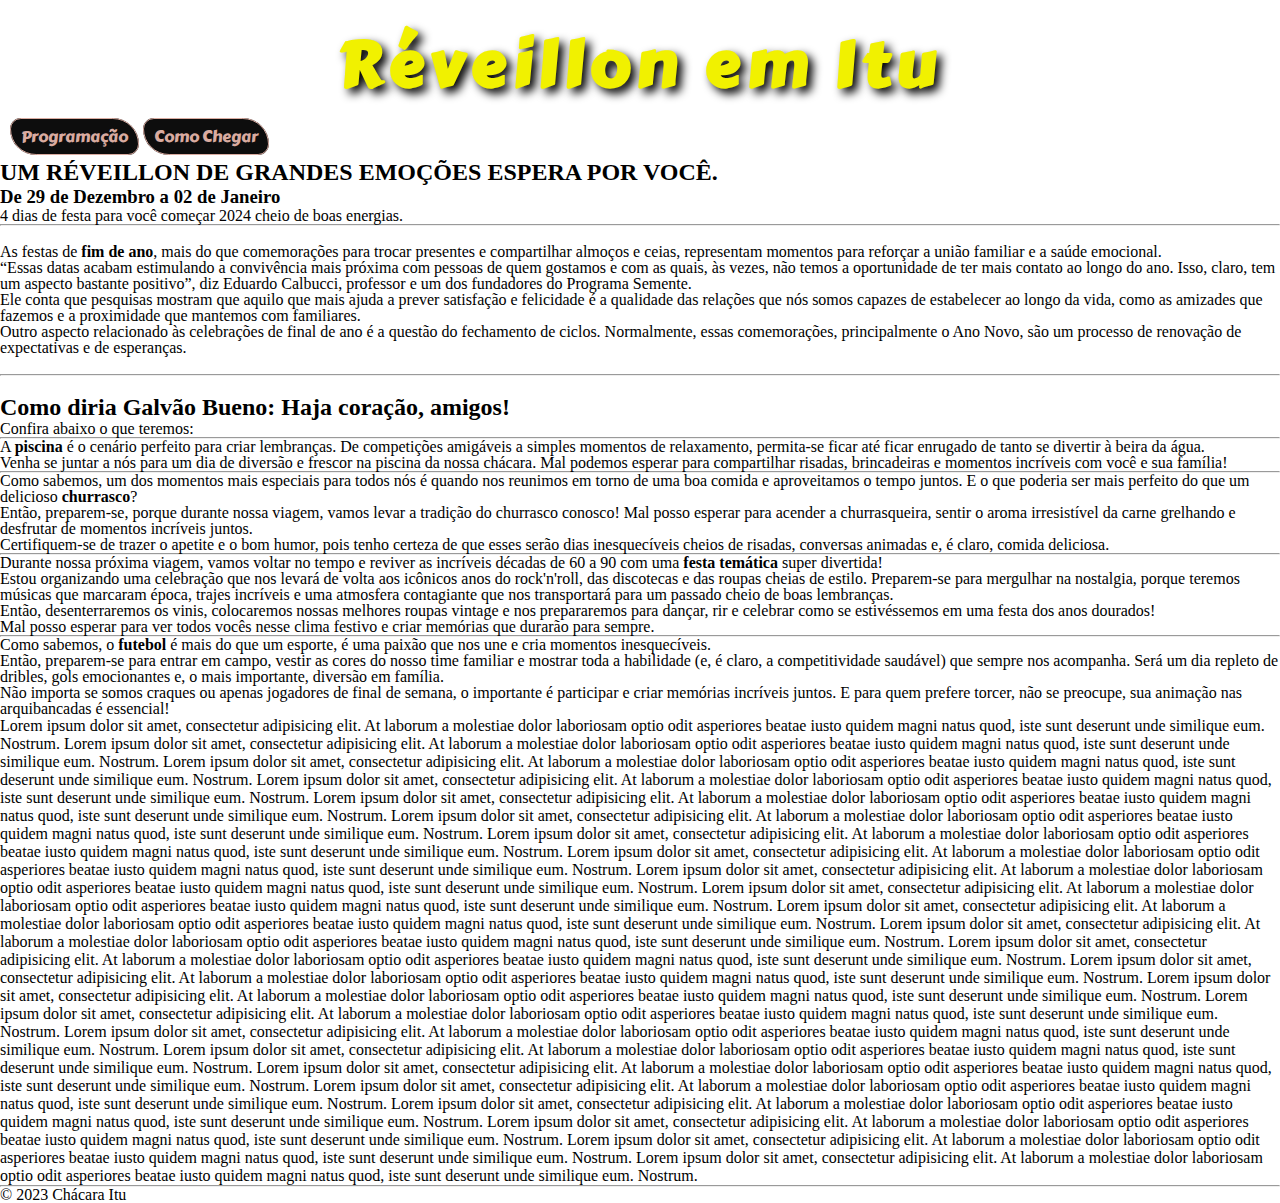
==== index.html @ 122aefb9 "Initial commit" ====
<!DOCTYPE html>
<html lang="pt-br">
<head>
    <meta charset="UTF-8">
    <meta name="viewport" content="width=device-width, initial-scale=1.0">
    <title>Chácara 2023</title>
    <link rel="shortcut icon" href="imagens/favicon.ico" type="image/x-icon">
    <link rel="stylesheet" href="style.css">
</head>
<body>
    <header>
        <h1>Réveillon em Itu</h1>
        <nav>
            <a href="index.html">Programação</a>
            <a href="localizacao.html">Como Chegar</a>
        </nav>
    </header>

    <main>
        <article>
            <h2>UM RÉVEILLON DE GRANDES EMOÇÕES ESPERA POR VOCÊ.</h2>
            <h3>De 29 de Dezembro a 02 de Janeiro</h3>
            <p>4 dias de festa para você começar 2024 cheio de boas energias.</p>
        </article>
        <article>
            <hr>
            <br>
            <p>As festas de <strong>fim de ano</strong>, mais do que comemorações para trocar presentes e compartilhar almoços e ceias, representam momentos para reforçar a união familiar e a saúde emocional.</p>

            <p>“Essas datas acabam estimulando a convivência mais próxima com pessoas de quem gostamos e com as quais, às vezes, não temos a oportunidade de ter mais contato ao longo do ano. Isso, claro, tem um aspecto bastante positivo”, diz Eduardo Calbucci, professor e um dos fundadores do Programa Semente.</p>

            <p>Ele conta que pesquisas mostram que aquilo que mais ajuda a prever satisfação e felicidade é a qualidade das relações que nós somos capazes de estabelecer ao longo da vida, como as amizades que fazemos e a proximidade que mantemos com familiares.</p>

            <p>Outro aspecto relacionado às celebrações de final de ano é a questão do fechamento de ciclos. Normalmente, essas comemorações, principalmente o Ano Novo, são um processo de renovação de expectativas e de esperanças.</p>
            <br>
            <hr>
            <br>
            <h2>Como diria Galvão Bueno:  Haja coração, amigos!</h2>
            <p>Confira abaixo o que teremos:</p>
            
        </article>
        
        <hr>

        <article>
            <p>A <strong>piscina</strong> é o cenário perfeito para criar lembranças. De competições amigáveis a simples momentos de relaxamento, permita-se ficar até ficar enrugado de tanto se divertir à beira da água.</p>

            <p>Venha se juntar a nós para um dia de diversão e frescor na piscina da nossa chácara. Mal podemos esperar para compartilhar risadas, brincadeiras e momentos incríveis com você e sua família!</p>
        </article>
       
        <hr>

        <article>
            <p>Como sabemos, um dos momentos mais especiais para todos nós é quando nos reunimos em torno de uma boa comida e aproveitamos o tempo juntos. E o que poderia ser mais perfeito do que um delicioso <strong>churrasco</strong>?</p>

            <p>Então, preparem-se, porque durante nossa viagem, vamos levar a tradição do churrasco conosco! Mal posso esperar para acender a churrasqueira, sentir o aroma irresistível da carne grelhando e desfrutar de momentos incríveis juntos.</p>

            <p>Certifiquem-se de trazer o apetite e o bom humor, pois tenho certeza de que esses serão dias inesquecíveis cheios de risadas, conversas animadas e, é claro, comida deliciosa.</p>
        </article>
        
        <hr>

        <article>
            <p>Durante nossa próxima viagem, vamos voltar no tempo e reviver as incríveis décadas de 60 a 90 com uma <strong>festa temática</strong> super divertida!</p>

            <p>Estou organizando uma celebração que nos levará de volta aos icônicos anos do rock'n'roll, das discotecas e das roupas cheias de estilo. Preparem-se para mergulhar na nostalgia, porque teremos músicas que marcaram época, trajes incríveis e uma atmosfera contagiante que nos transportará para um passado cheio de boas lembranças.</p>

            <p>Então, desenterraremos os vinis, colocaremos nossas melhores roupas vintage e nos prepararemos para dançar, rir e celebrar como se estivéssemos em uma festa dos anos dourados!</p>

            <p>Mal posso esperar para ver todos vocês nesse clima festivo e criar memórias que durarão para sempre.</p>
        </article>
        
        <hr>

        <article>
            <p>Como sabemos, o <strong>futebol</strong> é mais do que um esporte, é uma paixão que nos une e cria momentos inesquecíveis.</p>

            <p>Então, preparem-se para entrar em campo, vestir as cores do nosso time familiar e mostrar toda a habilidade (e, é claro, a competitividade saudável) que sempre nos acompanha. Será um dia repleto de dribles, gols emocionantes e, o mais importante, diversão em família.</p>

            <p>Não importa se somos craques ou apenas jogadores de final de semana, o importante é participar e criar memórias incríveis juntos. E para quem prefere torcer, não se preocupe, sua animação nas arquibancadas é essencial!</p>
        </article>
        
<!-- TESTE -->
Lorem ipsum dolor sit amet, consectetur adipisicing elit. At laborum a molestiae dolor laboriosam optio odit asperiores beatae iusto quidem magni natus quod, iste sunt deserunt unde similique eum. Nostrum.
Lorem ipsum dolor sit amet, consectetur adipisicing elit. At laborum a molestiae dolor laboriosam optio odit asperiores beatae iusto quidem magni natus quod, iste sunt deserunt unde similique eum. Nostrum.
Lorem ipsum dolor sit amet, consectetur adipisicing elit. At laborum a molestiae dolor laboriosam optio odit asperiores beatae iusto quidem magni natus quod, iste sunt deserunt unde similique eum. Nostrum.
Lorem ipsum dolor sit amet, consectetur adipisicing elit. At laborum a molestiae dolor laboriosam optio odit asperiores beatae iusto quidem magni natus quod, iste sunt deserunt unde similique eum. Nostrum.
Lorem ipsum dolor sit amet, consectetur adipisicing elit. At laborum a molestiae dolor laboriosam optio odit asperiores beatae iusto quidem magni natus quod, iste sunt deserunt unde similique eum. Nostrum.
Lorem ipsum dolor sit amet, consectetur adipisicing elit. At laborum a molestiae dolor laboriosam optio odit asperiores beatae iusto quidem magni natus quod, iste sunt deserunt unde similique eum. Nostrum.
Lorem ipsum dolor sit amet, consectetur adipisicing elit. At laborum a molestiae dolor laboriosam optio odit asperiores beatae iusto quidem magni natus quod, iste sunt deserunt unde similique eum. Nostrum.
Lorem ipsum dolor sit amet, consectetur adipisicing elit. At laborum a molestiae dolor laboriosam optio odit asperiores beatae iusto quidem magni natus quod, iste sunt deserunt unde similique eum. Nostrum.
Lorem ipsum dolor sit amet, consectetur adipisicing elit. At laborum a molestiae dolor laboriosam optio odit asperiores beatae iusto quidem magni natus quod, iste sunt deserunt unde similique eum. Nostrum.
Lorem ipsum dolor sit amet, consectetur adipisicing elit. At laborum a molestiae dolor laboriosam optio odit asperiores beatae iusto quidem magni natus quod, iste sunt deserunt unde similique eum. Nostrum.
Lorem ipsum dolor sit amet, consectetur adipisicing elit. At laborum a molestiae dolor laboriosam optio odit asperiores beatae iusto quidem magni natus quod, iste sunt deserunt unde similique eum. Nostrum.
Lorem ipsum dolor sit amet, consectetur adipisicing elit. At laborum a molestiae dolor laboriosam optio odit asperiores beatae iusto quidem magni natus quod, iste sunt deserunt unde similique eum. Nostrum.
Lorem ipsum dolor sit amet, consectetur adipisicing elit. At laborum a molestiae dolor laboriosam optio odit asperiores beatae iusto quidem magni natus quod, iste sunt deserunt unde similique eum. Nostrum.
Lorem ipsum dolor sit amet, consectetur adipisicing elit. At laborum a molestiae dolor laboriosam optio odit asperiores beatae iusto quidem magni natus quod, iste sunt deserunt unde similique eum. Nostrum.
Lorem ipsum dolor sit amet, consectetur adipisicing elit. At laborum a molestiae dolor laboriosam optio odit asperiores beatae iusto quidem magni natus quod, iste sunt deserunt unde similique eum. Nostrum.
Lorem ipsum dolor sit amet, consectetur adipisicing elit. At laborum a molestiae dolor laboriosam optio odit asperiores beatae iusto quidem magni natus quod, iste sunt deserunt unde similique eum. Nostrum.
Lorem ipsum dolor sit amet, consectetur adipisicing elit. At laborum a molestiae dolor laboriosam optio odit asperiores beatae iusto quidem magni natus quod, iste sunt deserunt unde similique eum. Nostrum.
Lorem ipsum dolor sit amet, consectetur adipisicing elit. At laborum a molestiae dolor laboriosam optio odit asperiores beatae iusto quidem magni natus quod, iste sunt deserunt unde similique eum. Nostrum.
Lorem ipsum dolor sit amet, consectetur adipisicing elit. At laborum a molestiae dolor laboriosam optio odit asperiores beatae iusto quidem magni natus quod, iste sunt deserunt unde similique eum. Nostrum.
Lorem ipsum dolor sit amet, consectetur adipisicing elit. At laborum a molestiae dolor laboriosam optio odit asperiores beatae iusto quidem magni natus quod, iste sunt deserunt unde similique eum. Nostrum.
Lorem ipsum dolor sit amet, consectetur adipisicing elit. At laborum a molestiae dolor laboriosam optio odit asperiores beatae iusto quidem magni natus quod, iste sunt deserunt unde similique eum. Nostrum.
Lorem ipsum dolor sit amet, consectetur adipisicing elit. At laborum a molestiae dolor laboriosam optio odit asperiores beatae iusto quidem magni natus quod, iste sunt deserunt unde similique eum. Nostrum.
Lorem ipsum dolor sit amet, consectetur adipisicing elit. At laborum a molestiae dolor laboriosam optio odit asperiores beatae iusto quidem magni natus quod, iste sunt deserunt unde similique eum. Nostrum.
Lorem ipsum dolor sit amet, consectetur adipisicing elit. At laborum a molestiae dolor laboriosam optio odit asperiores beatae iusto quidem magni natus quod, iste sunt deserunt unde similique eum. Nostrum.
<!-- TESTE -->

        <hr>

    </main>

    <footer>
        <p>&copy; 2023 Chácara Itu</p>
    </footer>

</body>
</html>
---- style.css ----
@charset "UTF-8";

@import url('https://fonts.googleapis.com/css2?family=Carter+One&display=swap');
@import url('https://fonts.googleapis.com/css2?family=Sacramento&display=swap');

*{
    padding: 0px;
    margin: 0px;
}

:root{
    --cor1: #64e2a7;
    --cor2: #733E32;
    --cor3: #D9ABA0;
    --cor4: #ffffff;
    --cor5: #0D0D0D;
    --fontTit: carter one;
    --fontCur: Sacramento;
    --font3: Arial, Helvetica, sans-serif;
}

h1{
    font-family: var(--fontTit);
    letter-spacing: 0.1em;
}

p{
    line-height: 1em;
}

header{
    padding-top: 15px;
    background-image: url(imagens/fogrand.jpg);
    background-repeat: repeat;
    background-position: center center;
    background-size: 100vw;
    
}

header > h1 {
    text-align: center;
    font-size: 4em;
    text-shadow: 5px 5px 10px black;
    color: rgb(241, 241, 0);

}

header > nav{
    padding: 10px;
}

nav > a{
    text-decoration: none;
    background-color: var(--cor5);
    color: var(--cor3);
    border-radius: 25px 60px;
    padding: 5px 10px 5px 10px;
    font-family: var(--fontTit);
    border: 1px solid var(--cor3);
}

a:hover{
    background-color: var(--cor3);
    border: 2px solid var(--cor5);
    color: var(--cor5);
    font-weight: bolder;
}
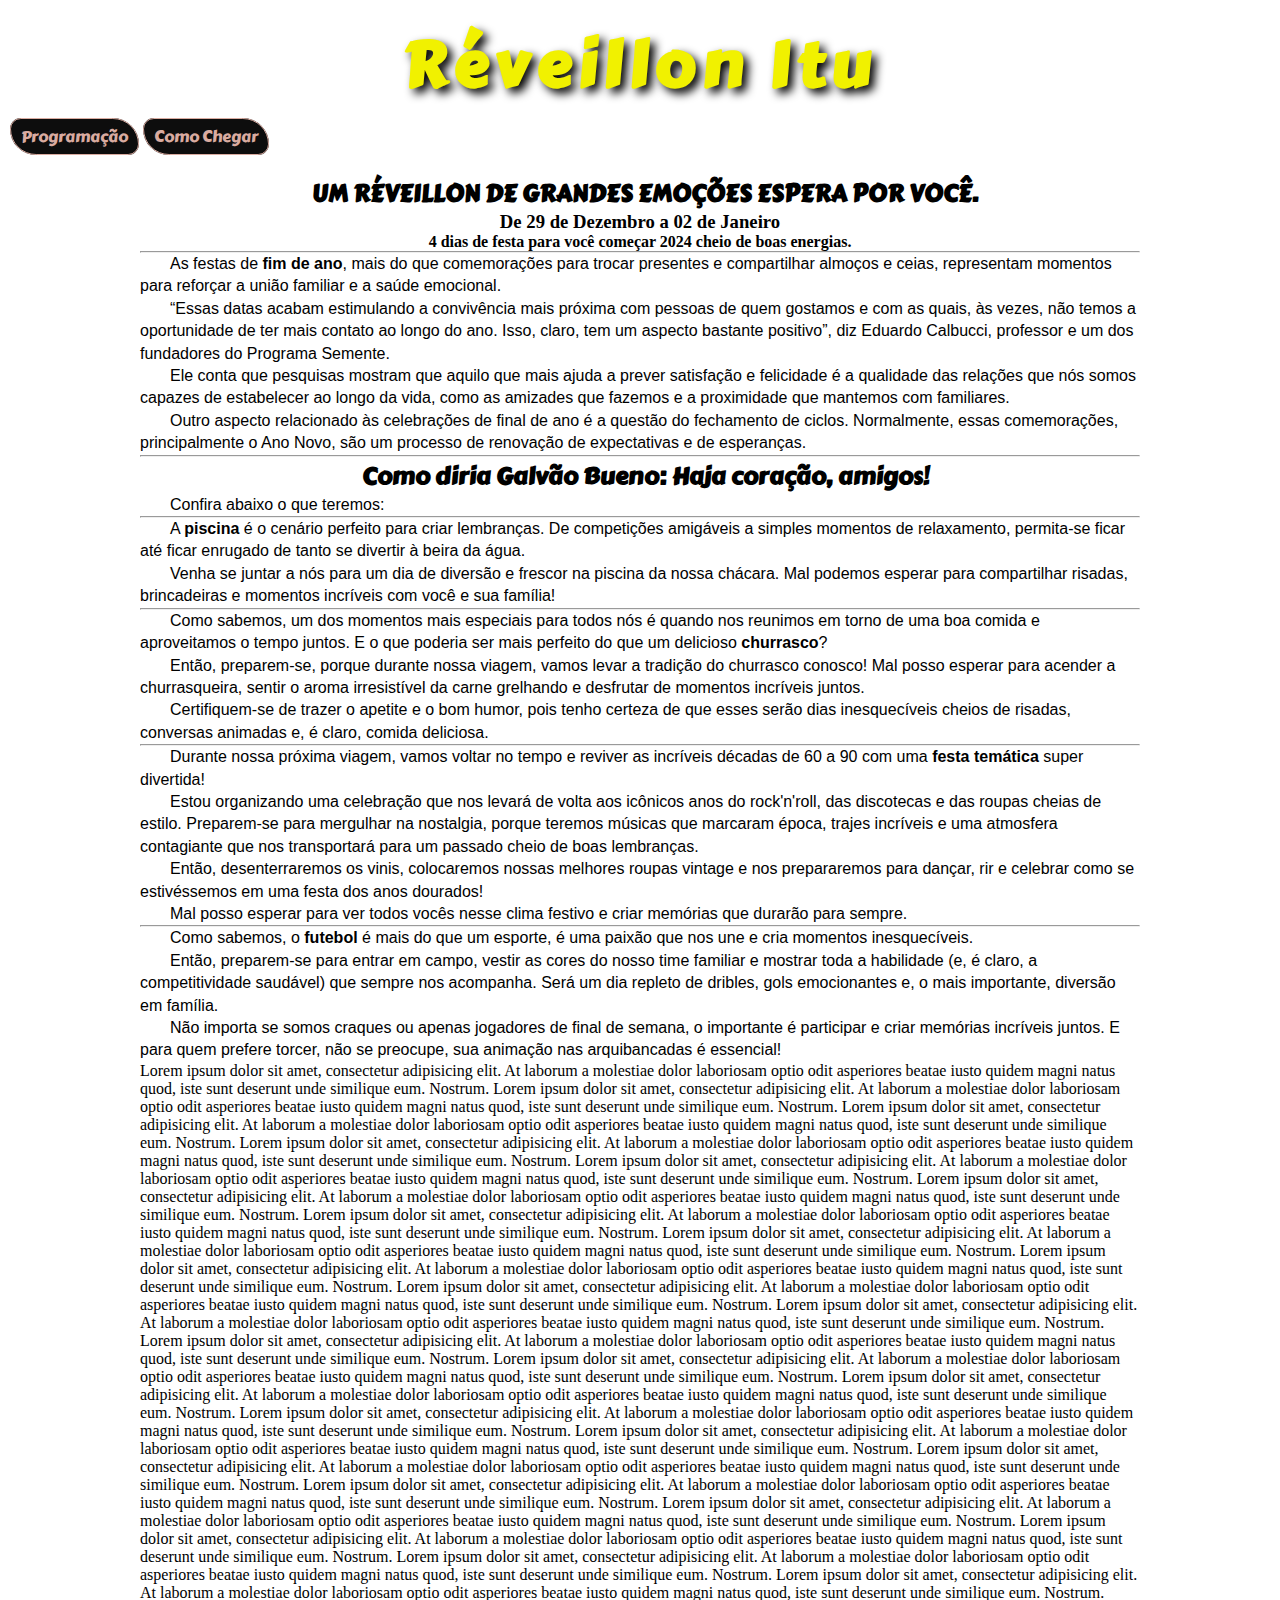
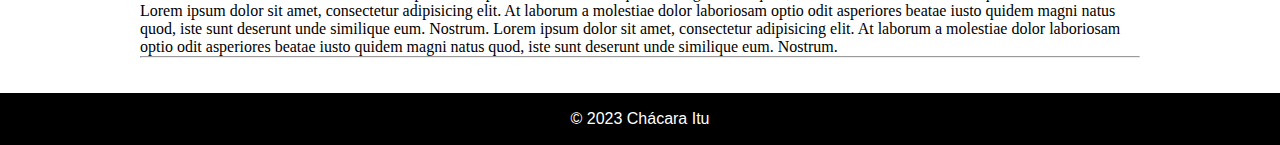
==== commit 03f3c952: "1.0" ====
--- a/index.html
+++ b/index.html
@@ -9,7 +9,7 @@
 </head>
 <body>
     <header>
-        <h1>Réveillon em Itu</h1>
+        <h1>Réveillon Itu</h1>
         <nav>
             <a href="index.html">Programação</a>
             <a href="localizacao.html">Como Chegar</a>
@@ -20,11 +20,11 @@
         <article>
             <h2>UM RÉVEILLON DE GRANDES EMOÇÕES ESPERA POR VOCÊ.</h2>
             <h3>De 29 de Dezembro a 02 de Janeiro</h3>
-            <p>4 dias de festa para você começar 2024 cheio de boas energias.</p>
+            <h4>4 dias de festa para você começar 2024 cheio de boas energias.</h4>
         </article>
         <article>
             <hr>
-            <br>
+            
             <p>As festas de <strong>fim de ano</strong>, mais do que comemorações para trocar presentes e compartilhar almoços e ceias, representam momentos para reforçar a união familiar e a saúde emocional.</p>
 
             <p>“Essas datas acabam estimulando a convivência mais próxima com pessoas de quem gostamos e com as quais, às vezes, não temos a oportunidade de ter mais contato ao longo do ano. Isso, claro, tem um aspecto bastante positivo”, diz Eduardo Calbucci, professor e um dos fundadores do Programa Semente.</p>
@@ -32,9 +32,9 @@
             <p>Ele conta que pesquisas mostram que aquilo que mais ajuda a prever satisfação e felicidade é a qualidade das relações que nós somos capazes de estabelecer ao longo da vida, como as amizades que fazemos e a proximidade que mantemos com familiares.</p>
 
             <p>Outro aspecto relacionado às celebrações de final de ano é a questão do fechamento de ciclos. Normalmente, essas comemorações, principalmente o Ano Novo, são um processo de renovação de expectativas e de esperanças.</p>
-            <br>
+            
             <hr>
-            <br>
+            
             <h2>Como diria Galvão Bueno:  Haja coração, amigos!</h2>
             <p>Confira abaixo o que teremos:</p>
             
--- a/style.css
+++ b/style.css
@@ -24,14 +24,33 @@
     letter-spacing: 0.1em;
 }
 
+h2 {
+    font-family: var(--fontTit);
+    text-indent: 10px;
+    text-align: center;
+}
+
+h3, h4 {
+    text-align: center;
+}
+
 p{
-    line-height: 1em;
+    line-height: 1.4em;
+    font-family: var(--font3);
+}
+
+body{
+    background-image: url(imagens/fogrand.jpg);
+    background-repeat: no-repeat;
+    background-position: center center;
+    background-size: 100vw;
+    background-attachment: fixed;
 }
 
 header{
     padding-top: 15px;
     background-image: url(imagens/fogrand.jpg);
-    background-repeat: repeat;
+    background-repeat: no-repeat;
     background-position: center center;
     background-size: 100vw;
     
@@ -65,3 +84,29 @@
     color: var(--cor5);
     font-weight: bolder;
 }
+
+main{
+    background-color: rgba(255, 255, 255, 0.938);
+    max-width: 1000px;
+    min-width: 300px;
+    margin: auto;
+    border-radius: 30px;
+    padding: 15px;
+}
+
+article{
+
+}
+
+article >  p{
+        text-indent: 30px;
+}
+
+footer{
+    background-color: black;
+    color: white;
+    text-align: center;
+    margin-top: 20px;
+    padding: 15px;
+    
+}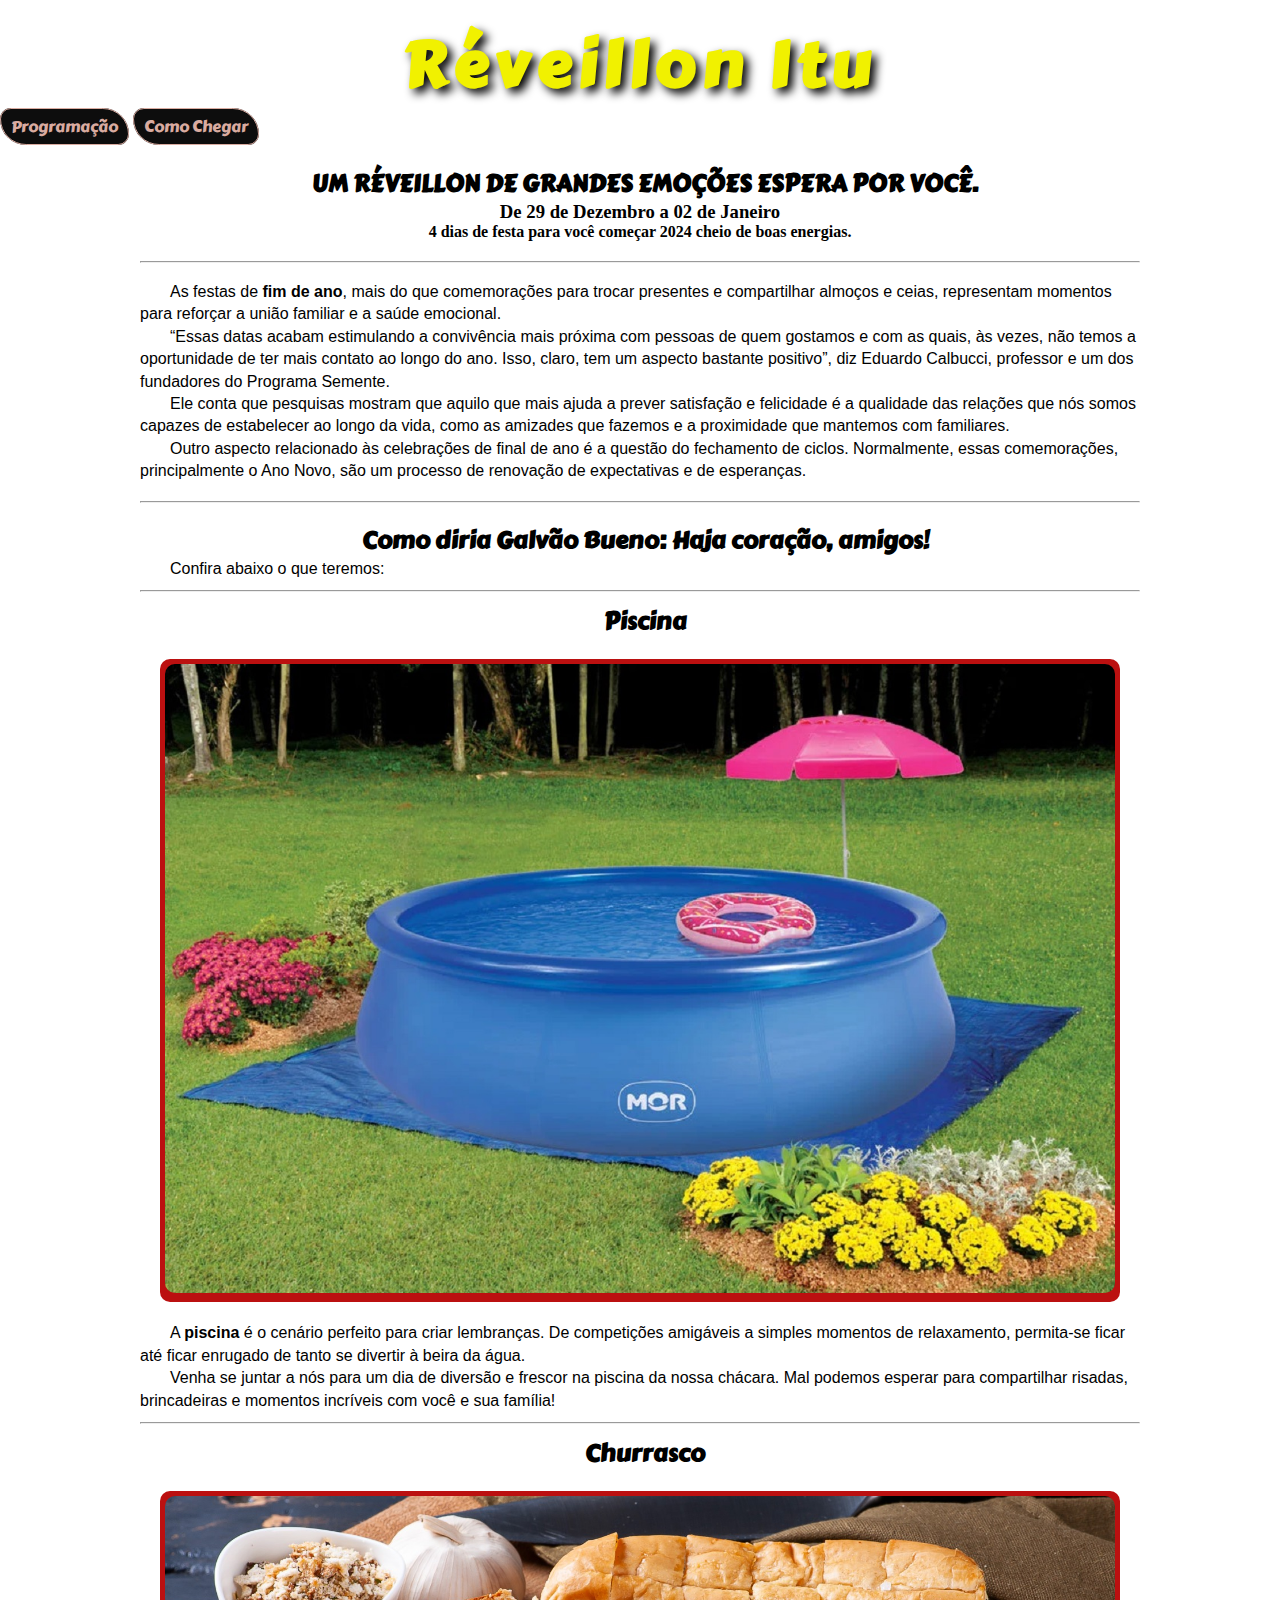
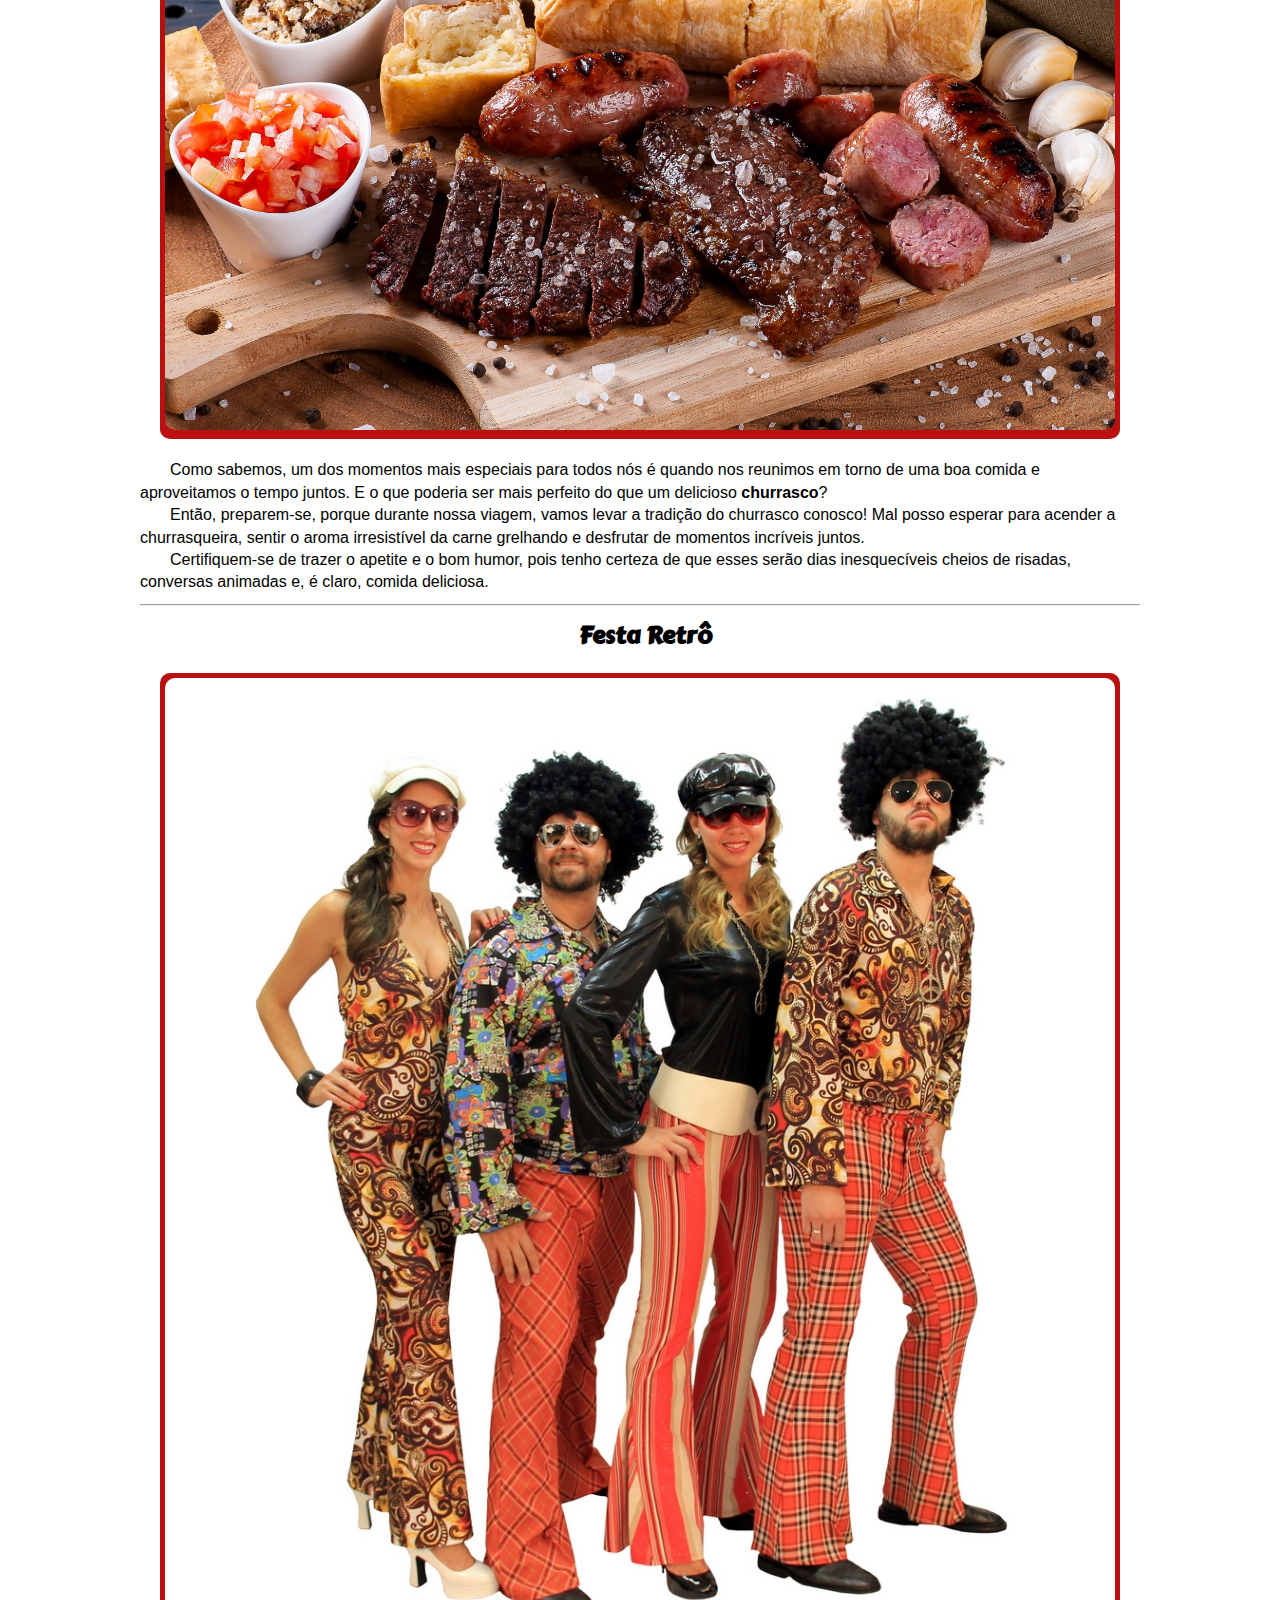
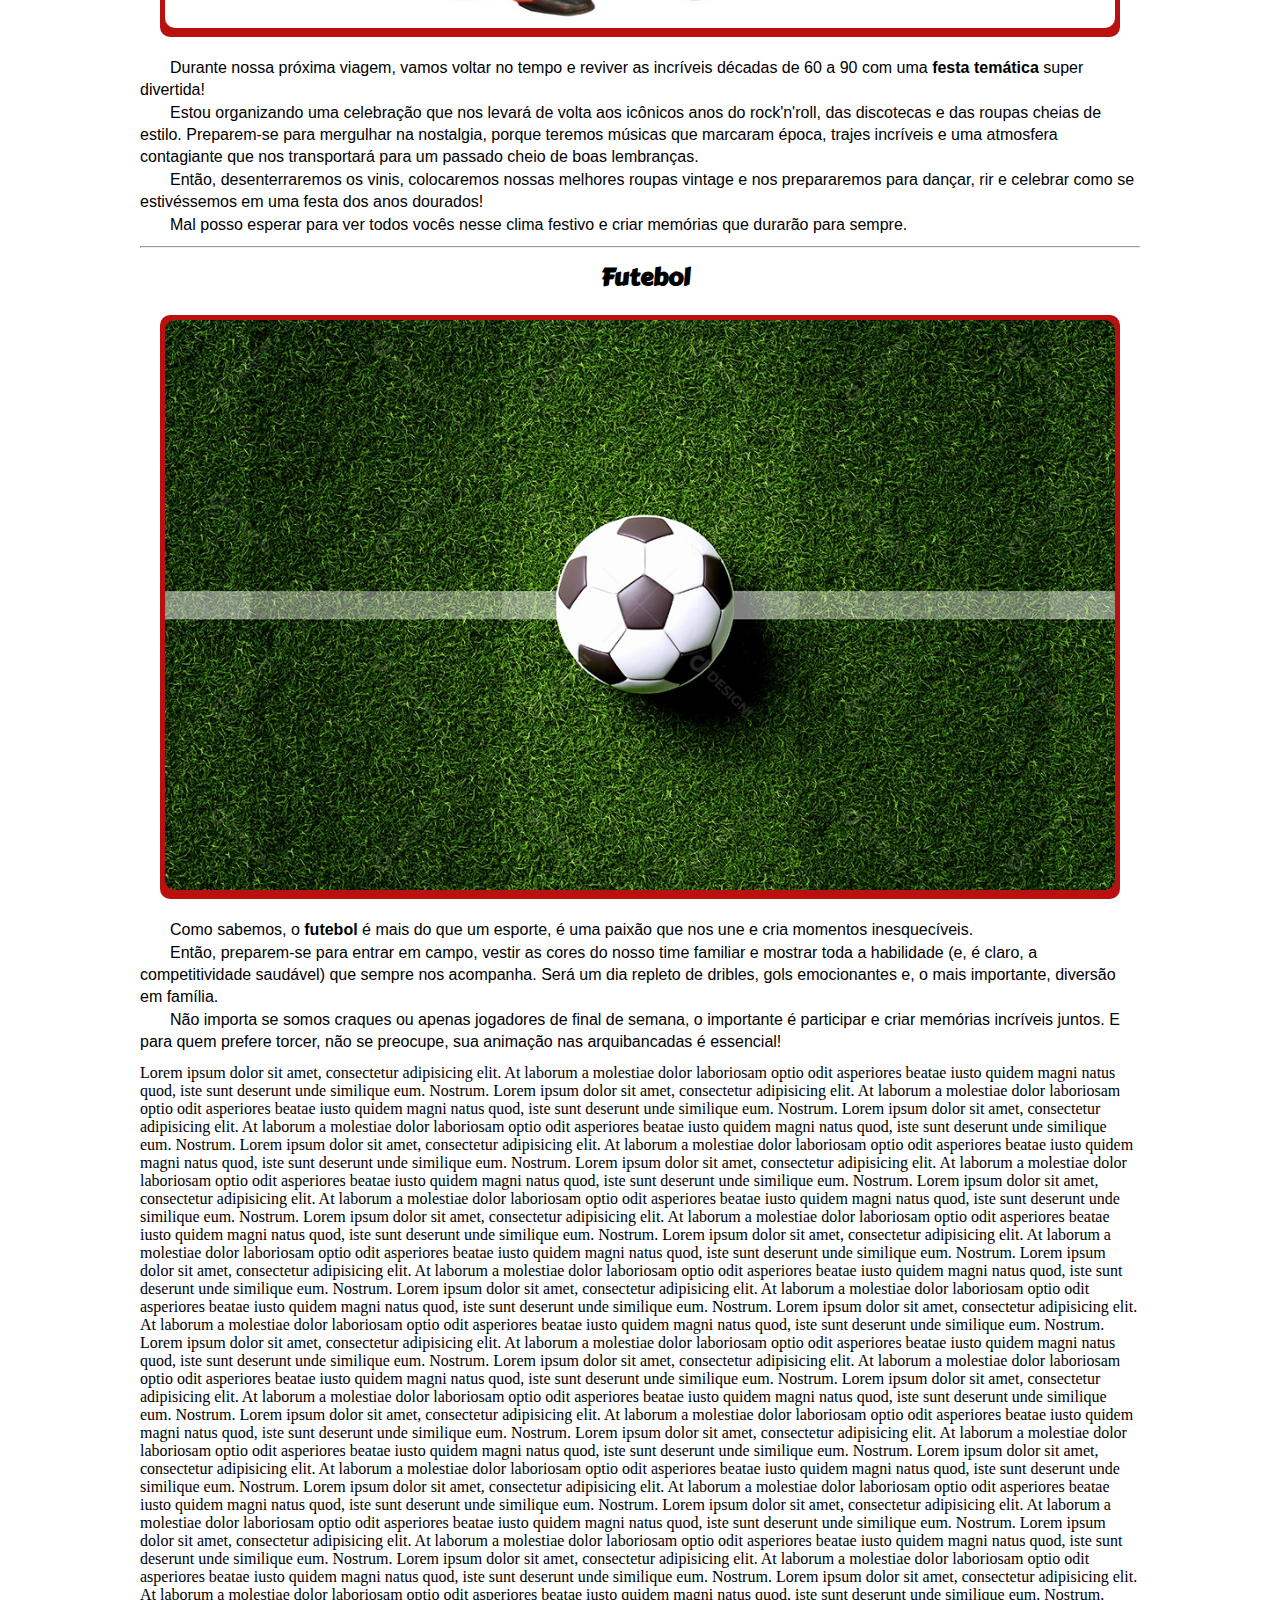
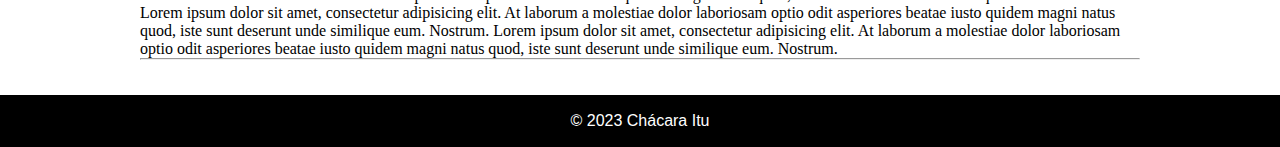
==== commit b4e24a0b: "2.0" ====
--- a/index.html
+++ b/index.html
@@ -24,7 +24,7 @@
         </article>
         <article>
             <hr>
-            
+            <br>
             <p>As festas de <strong>fim de ano</strong>, mais do que comemorações para trocar presentes e compartilhar almoços e ceias, representam momentos para reforçar a união familiar e a saúde emocional.</p>
 
             <p>“Essas datas acabam estimulando a convivência mais próxima com pessoas de quem gostamos e com as quais, às vezes, não temos a oportunidade de ter mais contato ao longo do ano. Isso, claro, tem um aspecto bastante positivo”, diz Eduardo Calbucci, professor e um dos fundadores do Programa Semente.</p>
@@ -32,9 +32,9 @@
             <p>Ele conta que pesquisas mostram que aquilo que mais ajuda a prever satisfação e felicidade é a qualidade das relações que nós somos capazes de estabelecer ao longo da vida, como as amizades que fazemos e a proximidade que mantemos com familiares.</p>
 
             <p>Outro aspecto relacionado às celebrações de final de ano é a questão do fechamento de ciclos. Normalmente, essas comemorações, principalmente o Ano Novo, são um processo de renovação de expectativas e de esperanças.</p>
-            
+            <br>
             <hr>
-            
+            <br>
             <h2>Como diria Galvão Bueno:  Haja coração, amigos!</h2>
             <p>Confira abaixo o que teremos:</p>
             
@@ -43,6 +43,10 @@
         <hr>
 
         <article>
+            <h2>Piscina</h2>
+            <div>
+                <img src="imagens/piscina.jpg" alt="Piscina">
+            </div>
             <p>A <strong>piscina</strong> é o cenário perfeito para criar lembranças. De competições amigáveis a simples momentos de relaxamento, permita-se ficar até ficar enrugado de tanto se divertir à beira da água.</p>
 
             <p>Venha se juntar a nós para um dia de diversão e frescor na piscina da nossa chácara. Mal podemos esperar para compartilhar risadas, brincadeiras e momentos incríveis com você e sua família!</p>
@@ -51,6 +55,11 @@
         <hr>
 
         <article>
+            <h2>Churrasco</h2>
+
+            <div>
+                <img src="imagens/chur.jpg" alt="Churrasco">
+            </div>
             <p>Como sabemos, um dos momentos mais especiais para todos nós é quando nos reunimos em torno de uma boa comida e aproveitamos o tempo juntos. E o que poderia ser mais perfeito do que um delicioso <strong>churrasco</strong>?</p>
 
             <p>Então, preparem-se, porque durante nossa viagem, vamos levar a tradição do churrasco conosco! Mal posso esperar para acender a churrasqueira, sentir o aroma irresistível da carne grelhando e desfrutar de momentos incríveis juntos.</p>
@@ -61,6 +70,10 @@
         <hr>
 
         <article>
+            <h2>Festa Retrô</h2>
+            <div>
+                <img src="imagens/fatas.jpg" alt="Festa retro">
+            </div>
             <p>Durante nossa próxima viagem, vamos voltar no tempo e reviver as incríveis décadas de 60 a 90 com uma <strong>festa temática</strong> super divertida!</p>
 
             <p>Estou organizando uma celebração que nos levará de volta aos icônicos anos do rock'n'roll, das discotecas e das roupas cheias de estilo. Preparem-se para mergulhar na nostalgia, porque teremos músicas que marcaram época, trajes incríveis e uma atmosfera contagiante que nos transportará para um passado cheio de boas lembranças.</p>
@@ -73,6 +86,10 @@
         <hr>
 
         <article>
+            <h2>Futebol</h2>
+            <div>
+                <img src="imagens/fut.jpg" alt="Futebol">
+            </div>
             <p>Como sabemos, o <strong>futebol</strong> é mais do que um esporte, é uma paixão que nos une e cria momentos inesquecíveis.</p>
 
             <p>Então, preparem-se para entrar em campo, vestir as cores do nosso time familiar e mostrar toda a habilidade (e, é claro, a competitividade saudável) que sempre nos acompanha. Será um dia repleto de dribles, gols emocionantes e, o mais importante, diversão em família.</p>
--- a/style.css
+++ b/style.css
@@ -41,7 +41,7 @@
 
 body{
     background-image: url(imagens/fogrand.jpg);
-    background-repeat: no-repeat;
+    background-repeat: repeat;
     background-position: center center;
     background-size: 100vw;
     background-attachment: fixed;
@@ -65,7 +65,7 @@
 }
 
 header > nav{
-    padding: 10px;
+    padding: 0px;
 }
 
 nav > a{
@@ -95,7 +95,8 @@
 }
 
 article{
-
+    padding-top: 10px;
+    padding-bottom: 10px;
 }
 
 article >  p{
@@ -109,4 +110,17 @@
     margin-top: 20px;
     padding: 15px;
     
+}
+
+div{
+    margin: 20px;
+    text-align: center;
+    background-color: rgb(187, 16, 16);
+    padding: 5px;
+    border-radius: 10px;
+}
+
+div > img {
+    width: 100%;
+    border-radius: 10px;
 }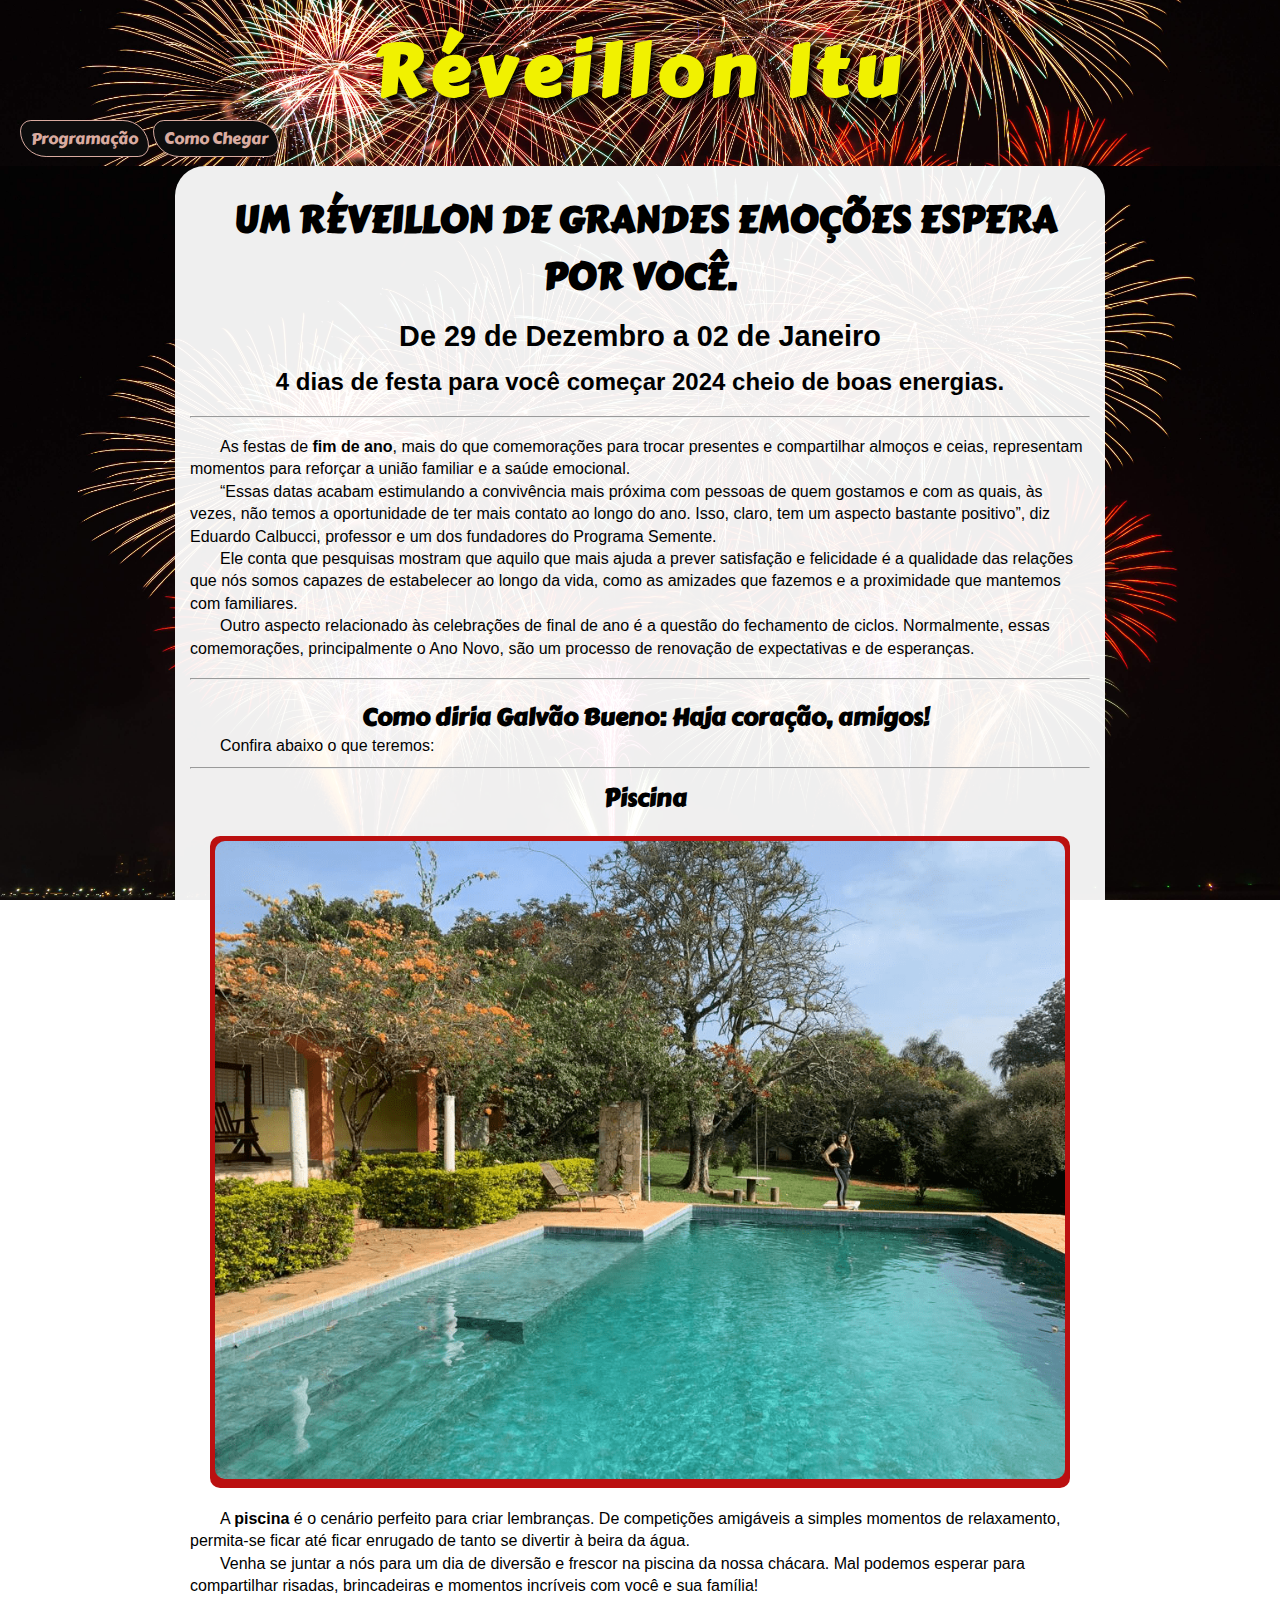
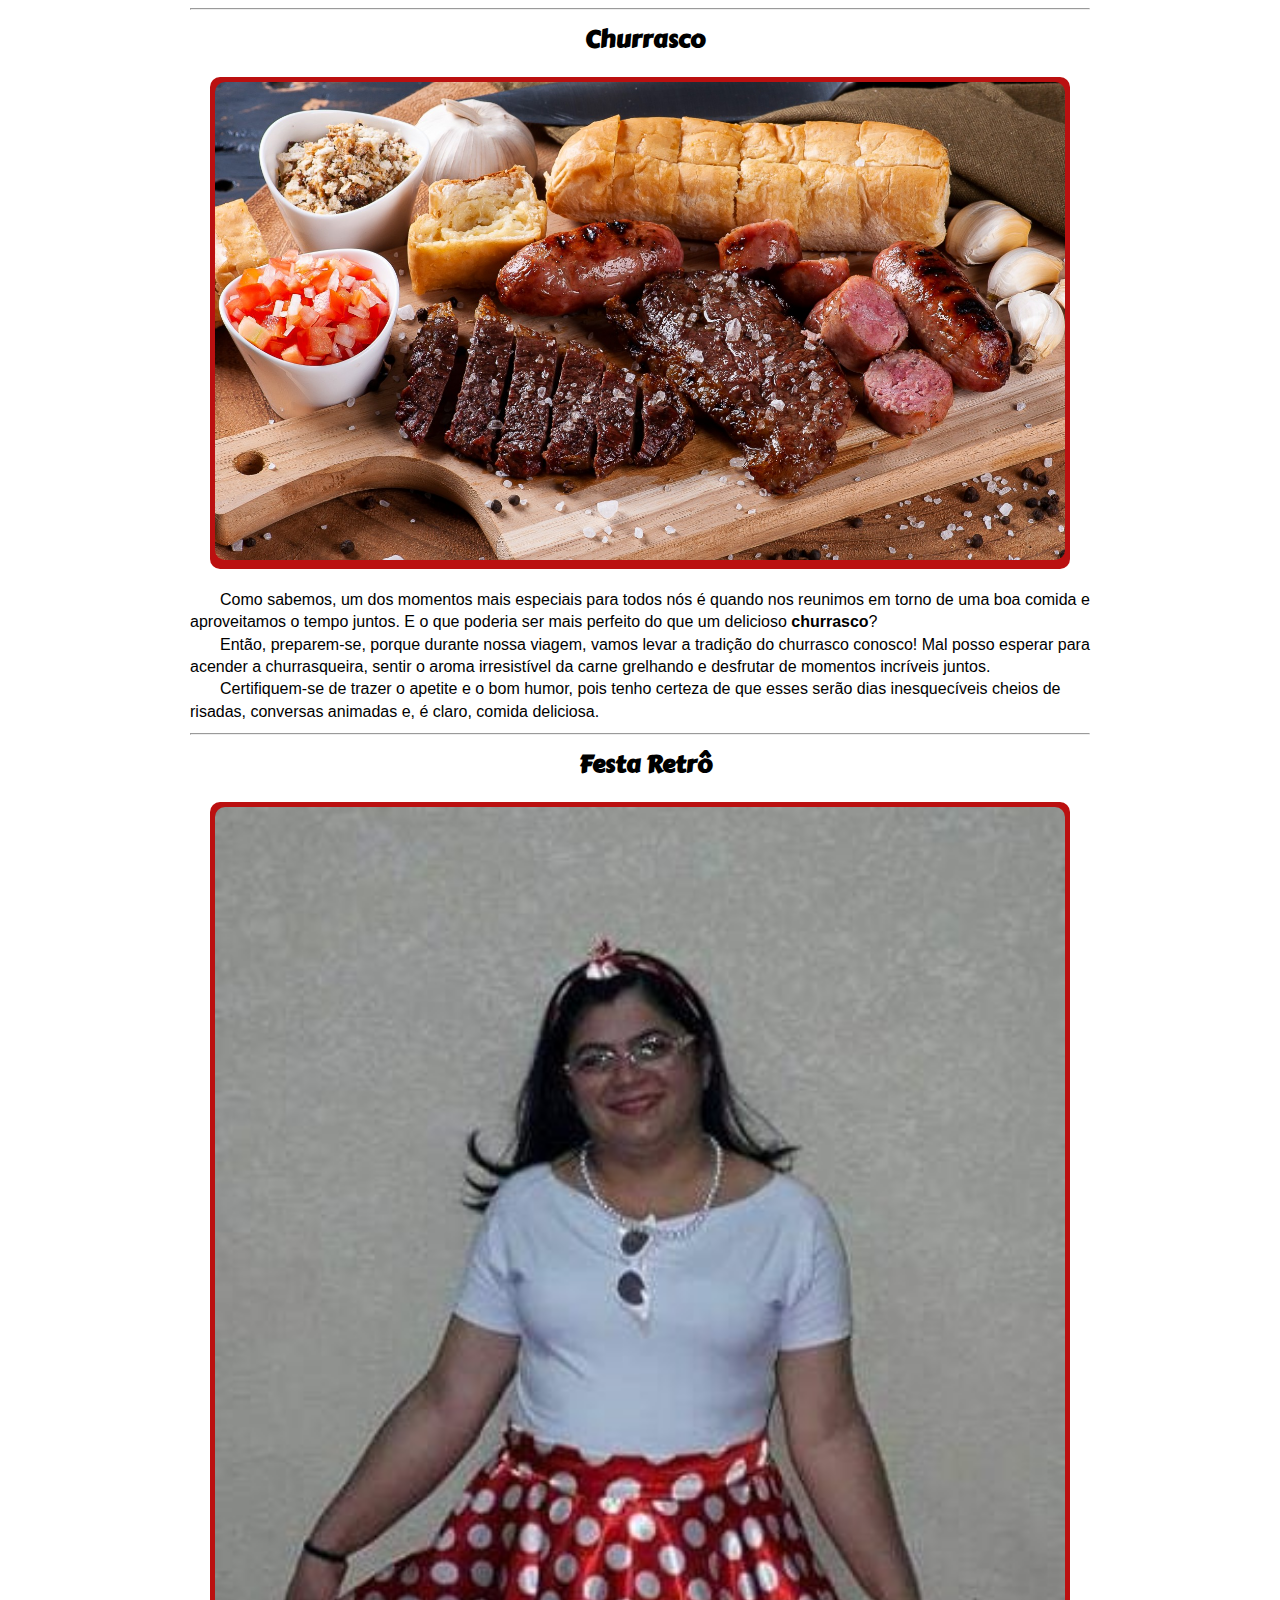
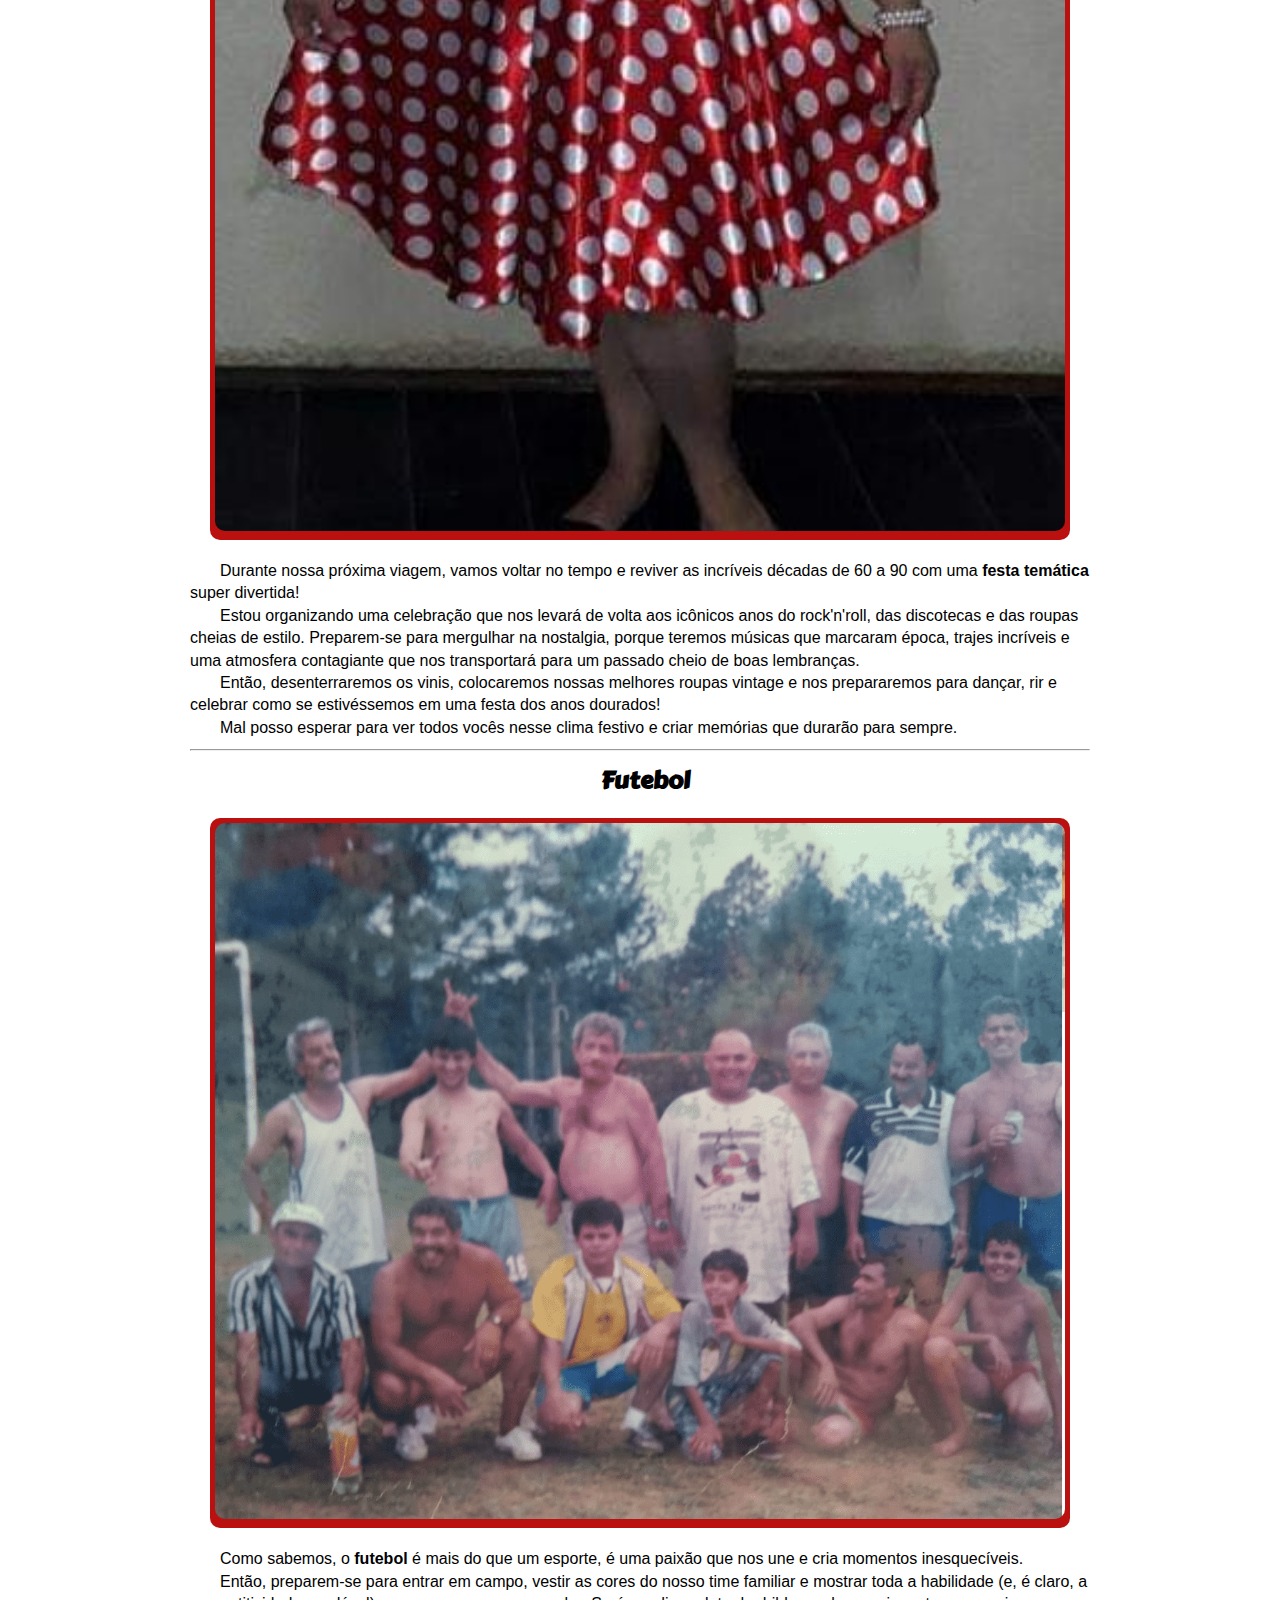
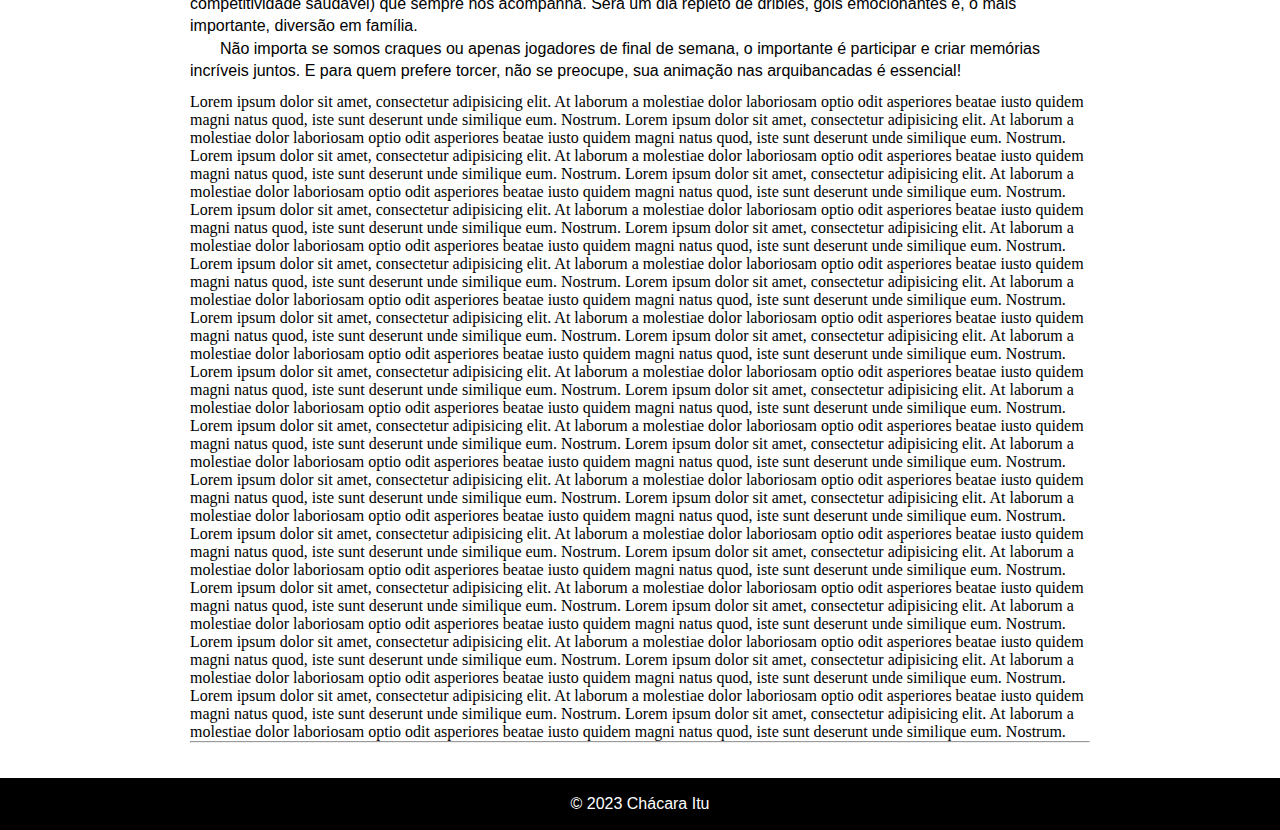
==== commit 6285c43b: "1" ====
--- a/index.html
+++ b/index.html
@@ -18,9 +18,9 @@
 
     <main>
         <article>
-            <h2>UM RÉVEILLON DE GRANDES EMOÇÕES ESPERA POR VOCÊ.</h2>
-            <h3>De 29 de Dezembro a 02 de Janeiro</h3>
-            <h4>4 dias de festa para você começar 2024 cheio de boas energias.</h4>
+            <h2 class="tit">UM RÉVEILLON DE GRANDES EMOÇÕES ESPERA POR VOCÊ.</h2>
+            <h3 class="sub1">De 29 de Dezembro a 02 de Janeiro</h3>
+            <h4 class="sub2">4 dias de festa para você começar 2024 cheio de boas energias.</h4>
         </article>
         <article>
             <hr>
@@ -45,7 +45,7 @@
         <article>
             <h2>Piscina</h2>
             <div>
-                <img src="imagens/piscina.jpg" alt="Piscina">
+                <img src="imagens/pis3.png" alt="Piscina">
             </div>
             <p>A <strong>piscina</strong> é o cenário perfeito para criar lembranças. De competições amigáveis a simples momentos de relaxamento, permita-se ficar até ficar enrugado de tanto se divertir à beira da água.</p>
 
@@ -72,7 +72,7 @@
         <article>
             <h2>Festa Retrô</h2>
             <div>
-                <img src="imagens/fatas.jpg" alt="Festa retro">
+                <img src="imagens/fes2.png" alt="Festa retro">
             </div>
             <p>Durante nossa próxima viagem, vamos voltar no tempo e reviver as incríveis décadas de 60 a 90 com uma <strong>festa temática</strong> super divertida!</p>
 
@@ -88,7 +88,7 @@
         <article>
             <h2>Futebol</h2>
             <div>
-                <img src="imagens/fut.jpg" alt="Futebol">
+                <img src="imagens/f1.png" alt="Futebol">
             </div>
             <p>Como sabemos, o <strong>futebol</strong> é mais do que um esporte, é uma paixão que nos une e cria momentos inesquecíveis.</p>
 
--- a/style.css
+++ b/style.css
@@ -40,7 +40,7 @@
 }
 
 body{
-    background-image: url(imagens/fogrand.jpg);
+    background-image: url(imagens/fogr2.jpg);
     background-repeat: repeat;
     background-position: center center;
     background-size: 100vw;
@@ -49,7 +49,8 @@
 
 header{
     padding-top: 15px;
-    background-image: url(imagens/fogrand.jpg);
+    padding-bottom: 15px;
+    background-image: url(imagens/fogr2.jpg);
     background-repeat: no-repeat;
     background-position: center center;
     background-size: 100vw;
@@ -58,7 +59,7 @@
 
 header > h1 {
     text-align: center;
-    font-size: 4em;
+    font-size: 4.5em;
     text-shadow: 5px 5px 10px black;
     color: rgb(241, 241, 0);
 
@@ -66,6 +67,7 @@
 
 header > nav{
     padding: 0px;
+    padding-left: 20px;
 }
 
 nav > a{
@@ -78,6 +80,22 @@
     border: 1px solid var(--cor3);
 }
 
+.tit{
+    font-size: 2.3em;
+}
+
+.sub1{
+    font-size: 1.8em;
+    font-family: var(--font3);
+    padding-top: 15px;
+}
+
+.sub2{
+    font-size: 1.5em;
+    padding-top: 15px;
+    font-family: var(--font3);
+}
+
 a:hover{
     background-color: var(--cor3);
     border: 2px solid var(--cor5);
@@ -87,7 +105,7 @@
 
 main{
     background-color: rgba(255, 255, 255, 0.938);
-    max-width: 1000px;
+    max-width: 900px;
     min-width: 300px;
     margin: auto;
     border-radius: 30px;
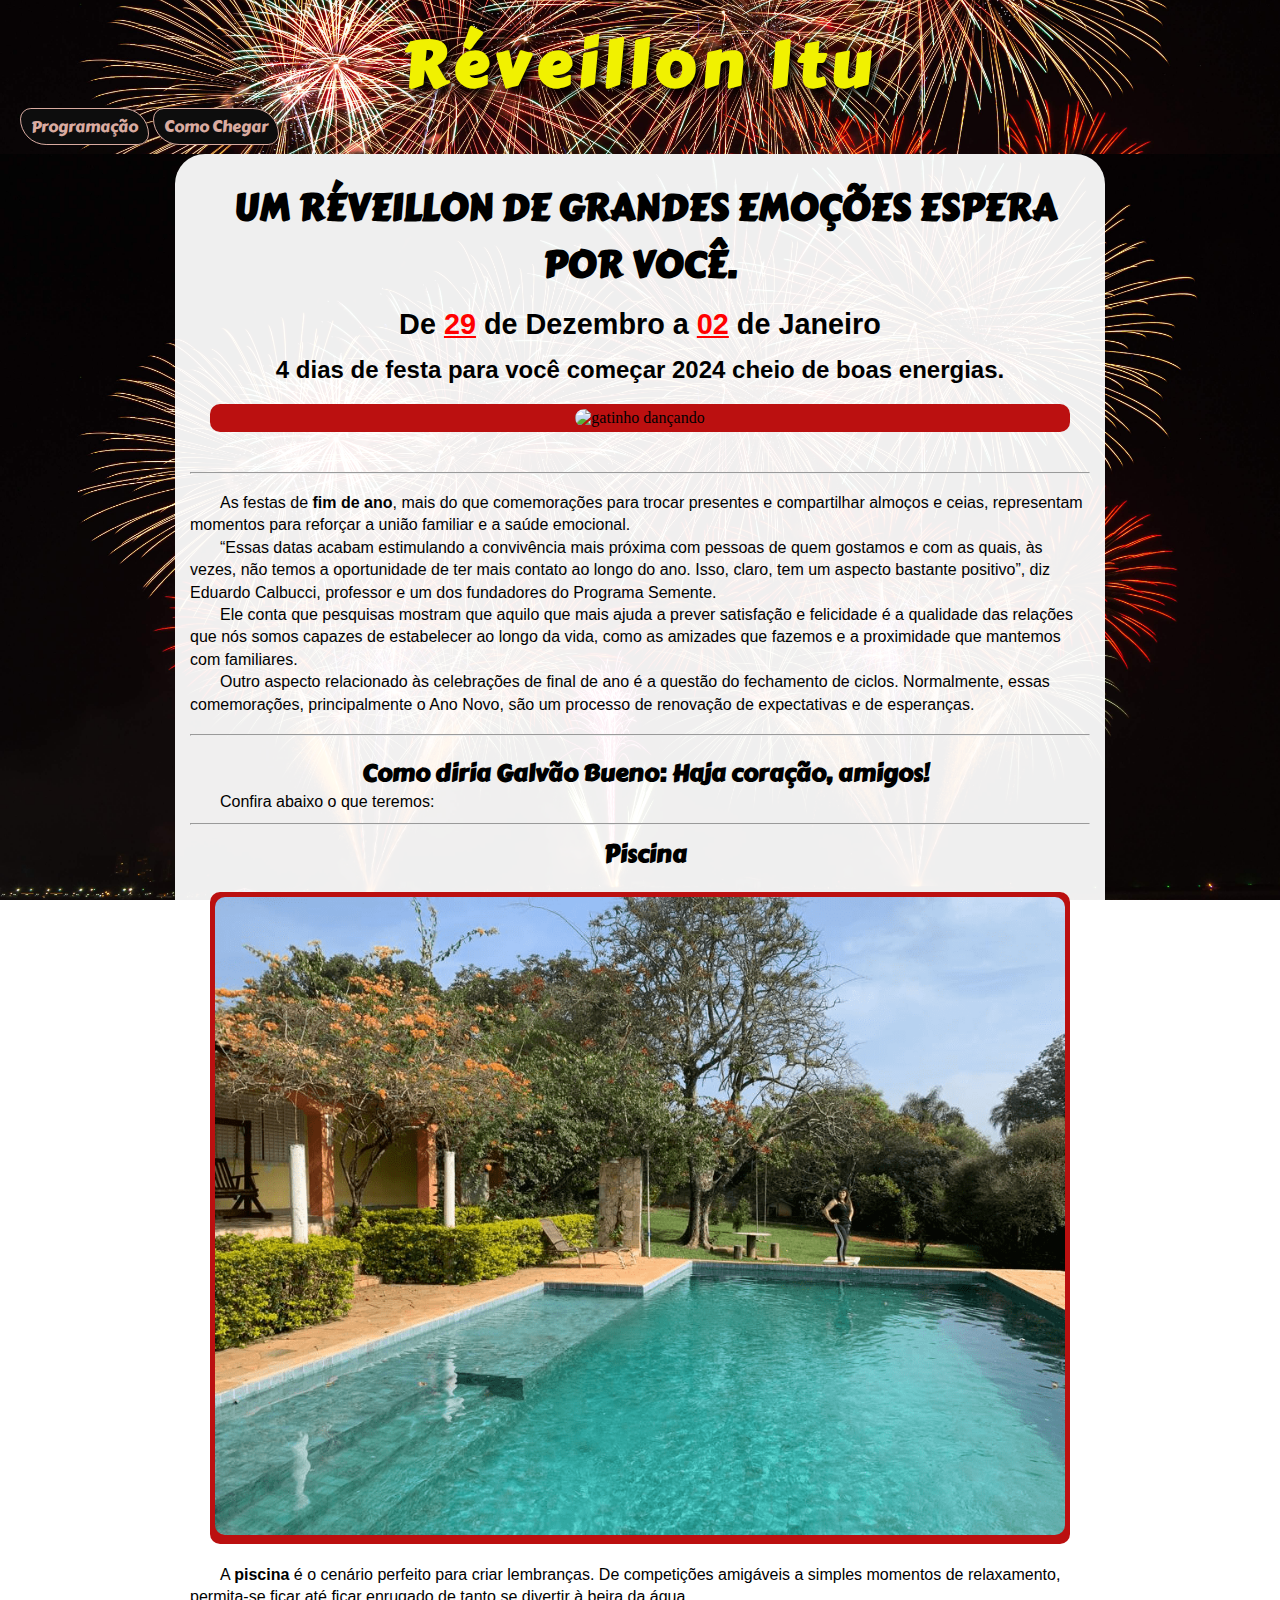
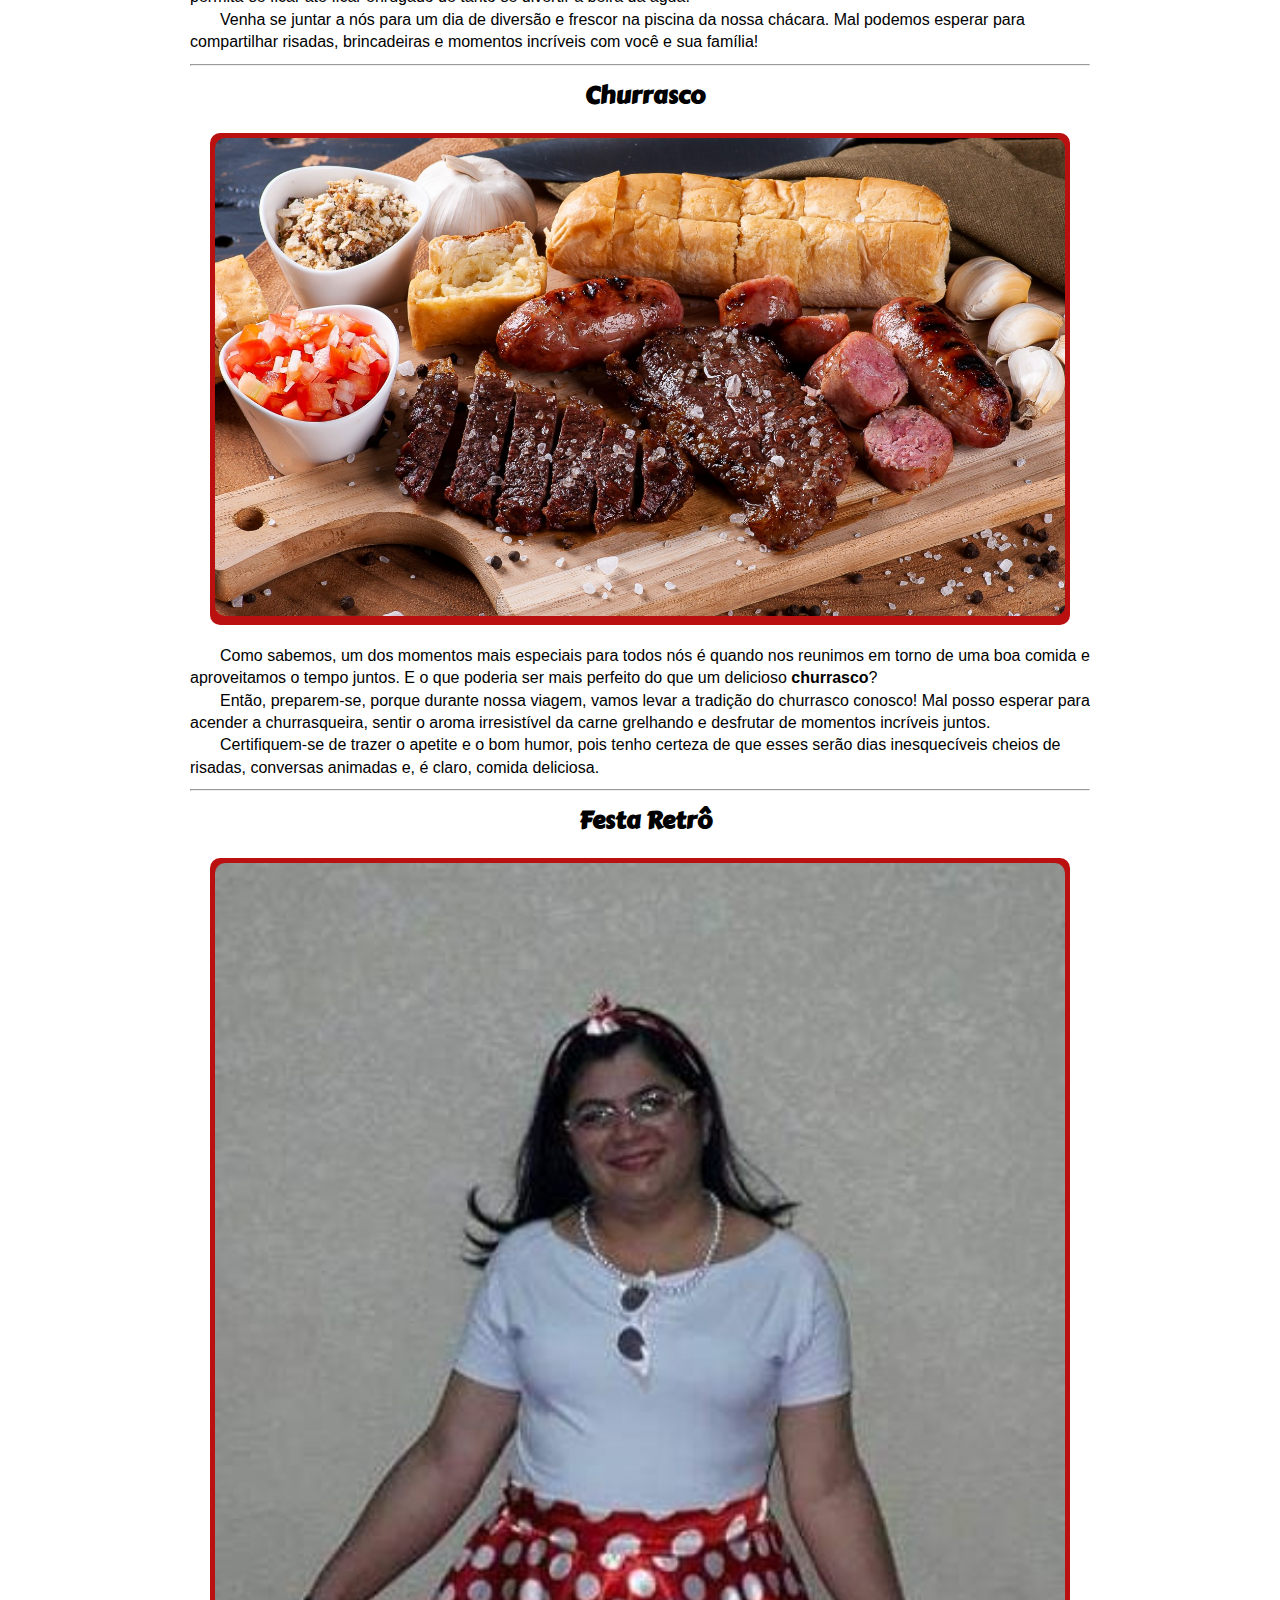
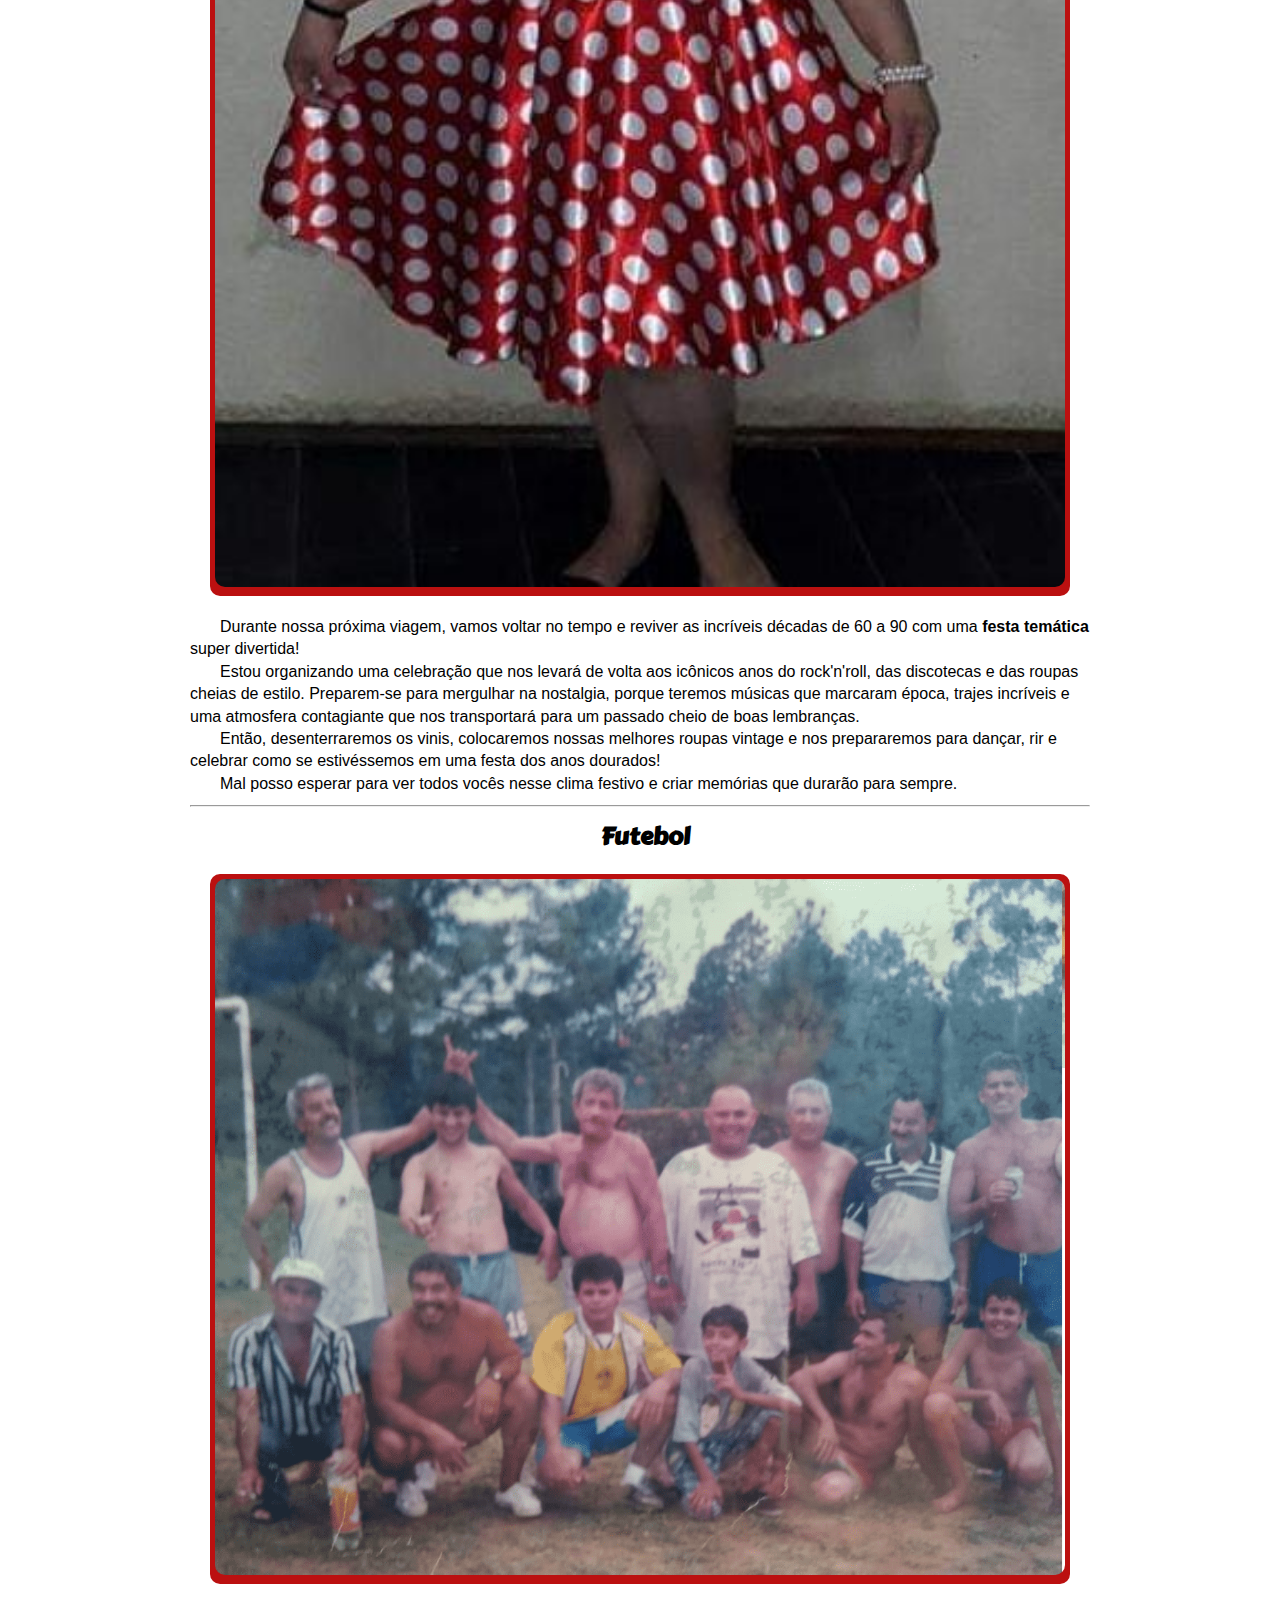
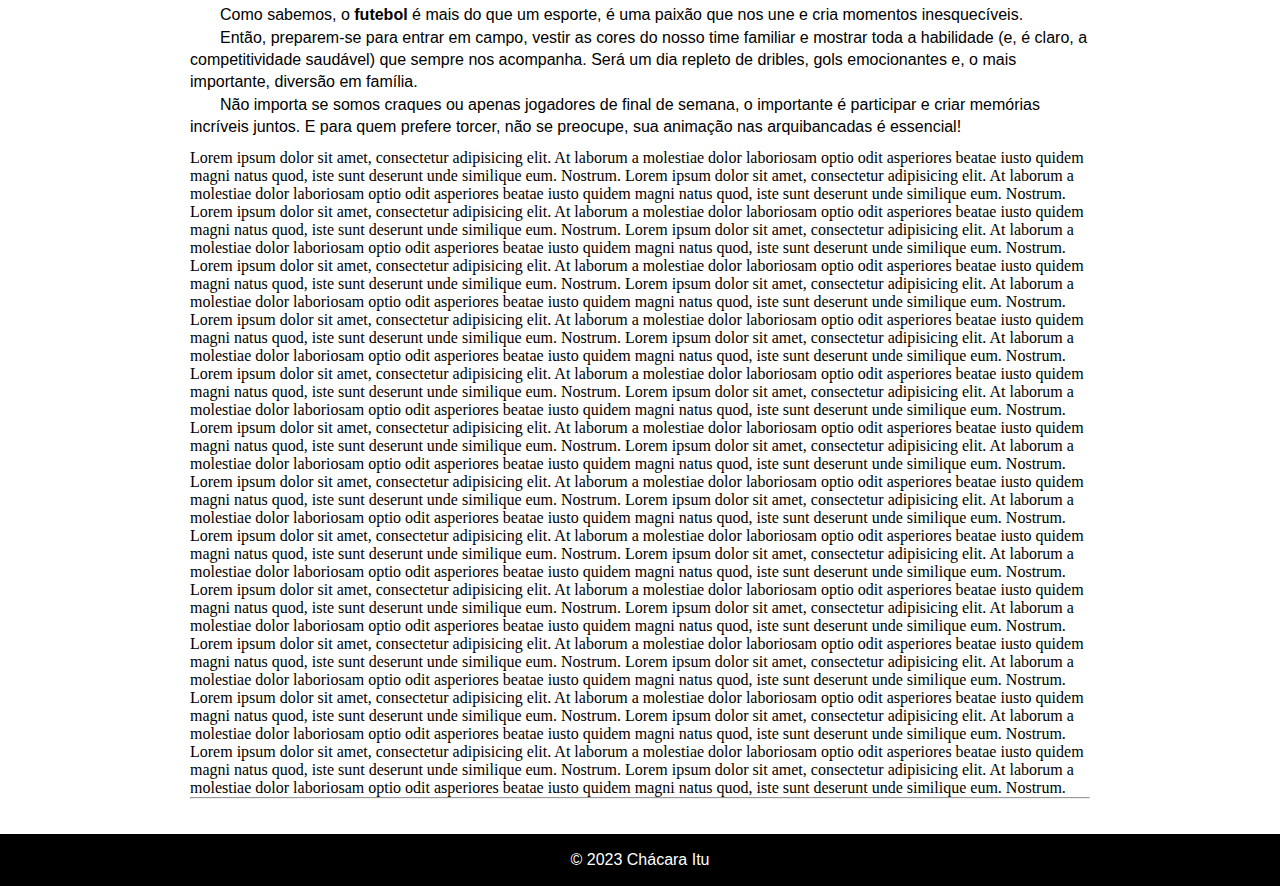
==== commit 46d05406: "1" ====
--- a/index.html
+++ b/index.html
@@ -19,8 +19,11 @@
     <main>
         <article>
             <h2 class="tit">UM RÉVEILLON DE GRANDES EMOÇÕES ESPERA POR VOCÊ.</h2>
-            <h3 class="sub1">De 29 de Dezembro a 02 de Janeiro</h3>
+            <h3 class="sub1">De <span class="importante">29</span> de Dezembro a <span class="importante">02</span> de Janeiro</h3>
             <h4 class="sub2">4 dias de festa para você começar 2024 cheio de boas energias.</h4>
+            <div>
+                <img src="https://media0.giphy.com/media/IRFQYGCokErS0/giphy.gif?cid=ecf05e47qmwr5sgfe4wfuh5hribluiypo5ky6oa50z5ju6sj&ep=v1_gifs_search&rid=giphy.gif&ct=g" alt="gatinho dançando">
+            </div>
         </article>
         <article>
             <hr>
--- a/style.css
+++ b/style.css
@@ -59,7 +59,7 @@
 
 header > h1 {
     text-align: center;
-    font-size: 4.5em;
+    font-size: 4em;
     text-shadow: 5px 5px 10px black;
     color: rgb(241, 241, 0);
 
@@ -94,6 +94,11 @@
     font-size: 1.5em;
     padding-top: 15px;
     font-family: var(--font3);
+}
+
+span.importante {
+    color: red;
+    text-decoration: underline;
 }
 
 a:hover{
@@ -141,4 +146,10 @@
 div > img {
     width: 100%;
     border-radius: 10px;
+}
+
+.gif{
+    display: block;
+    text-align: center;
+    width: 400px;
 }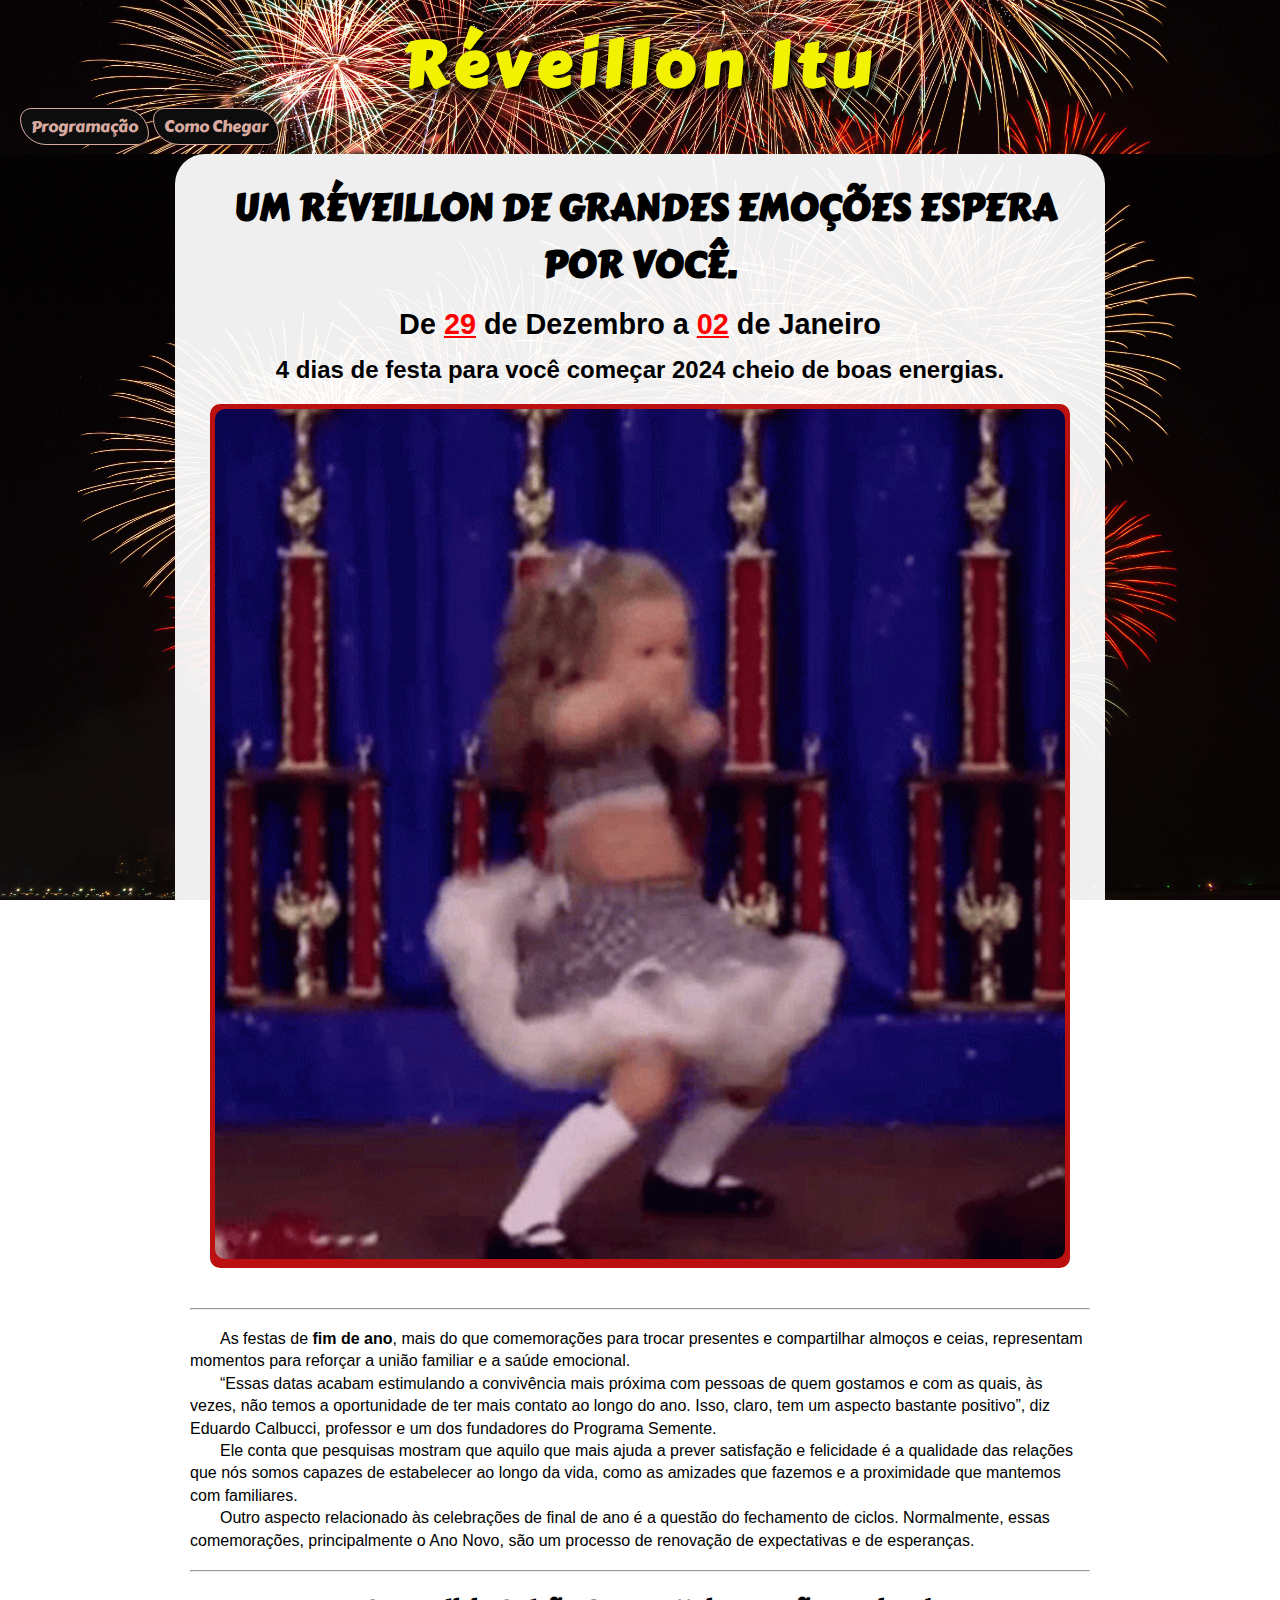
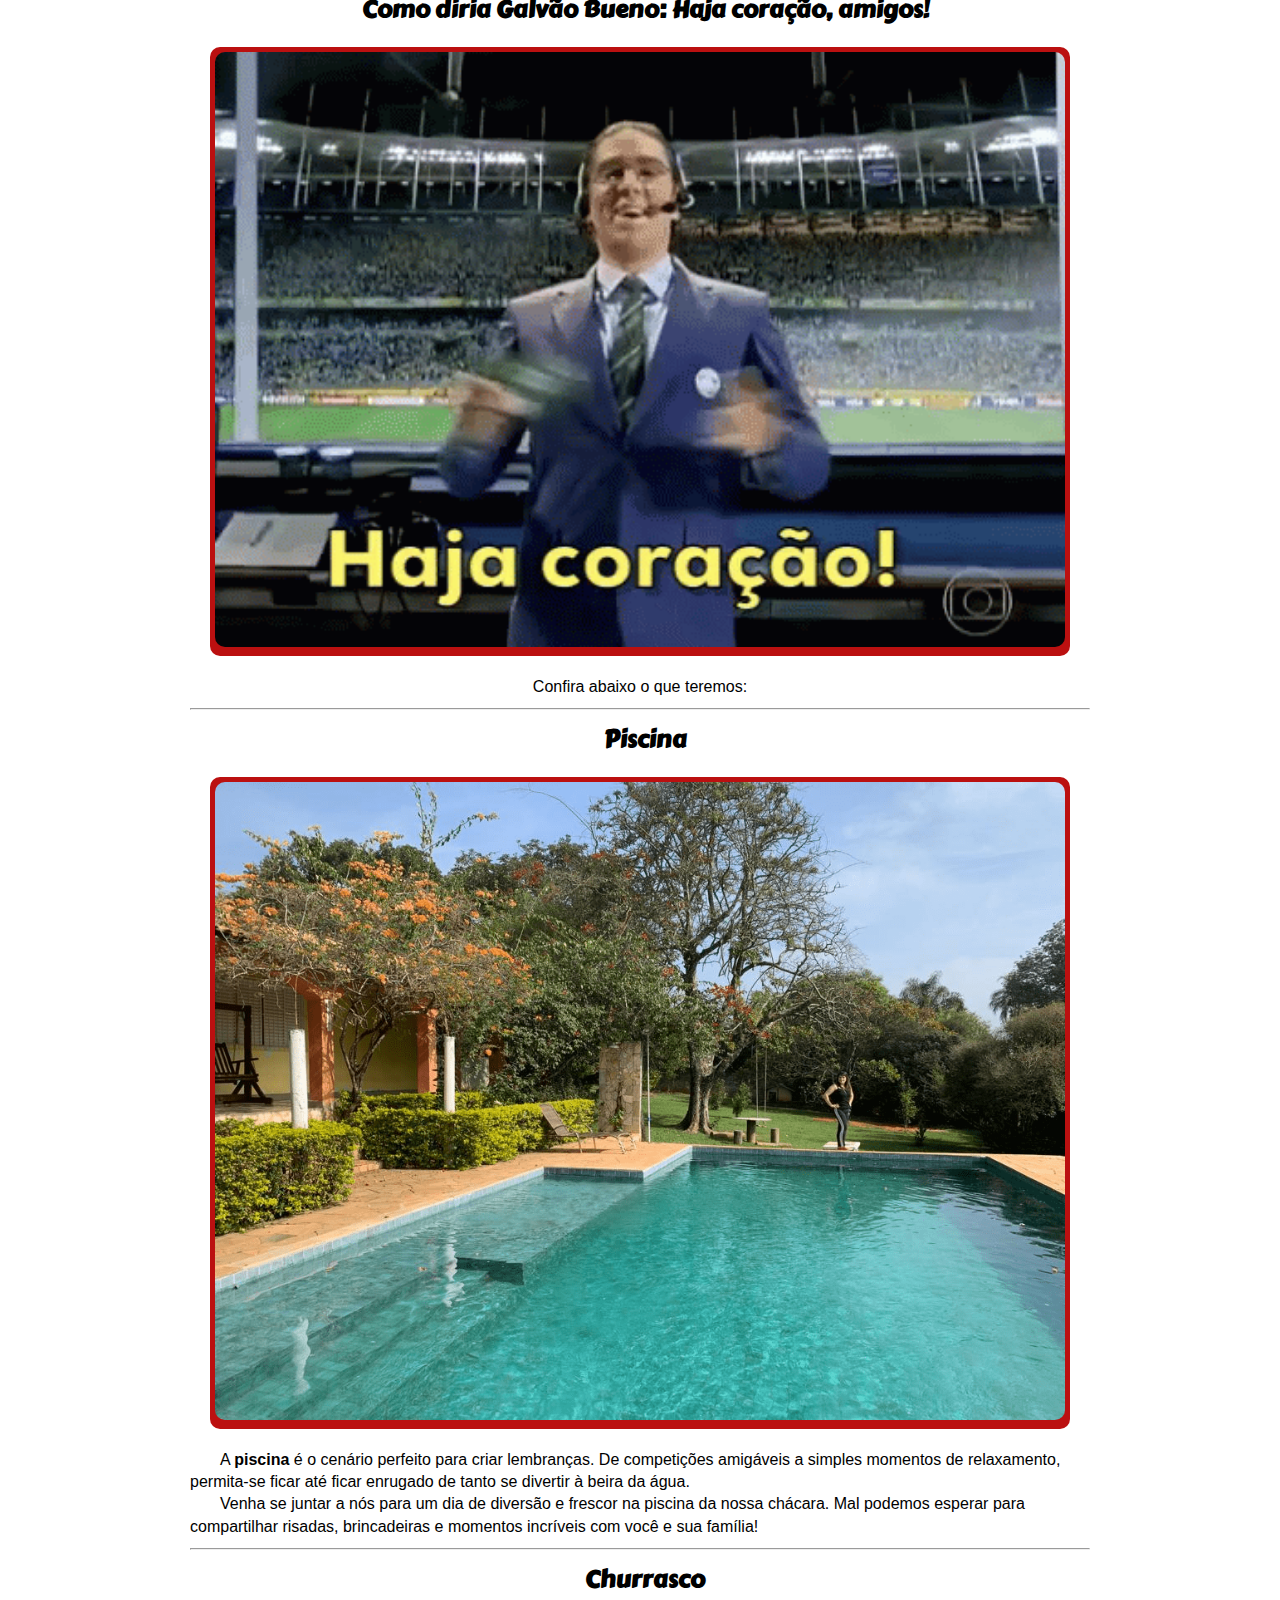
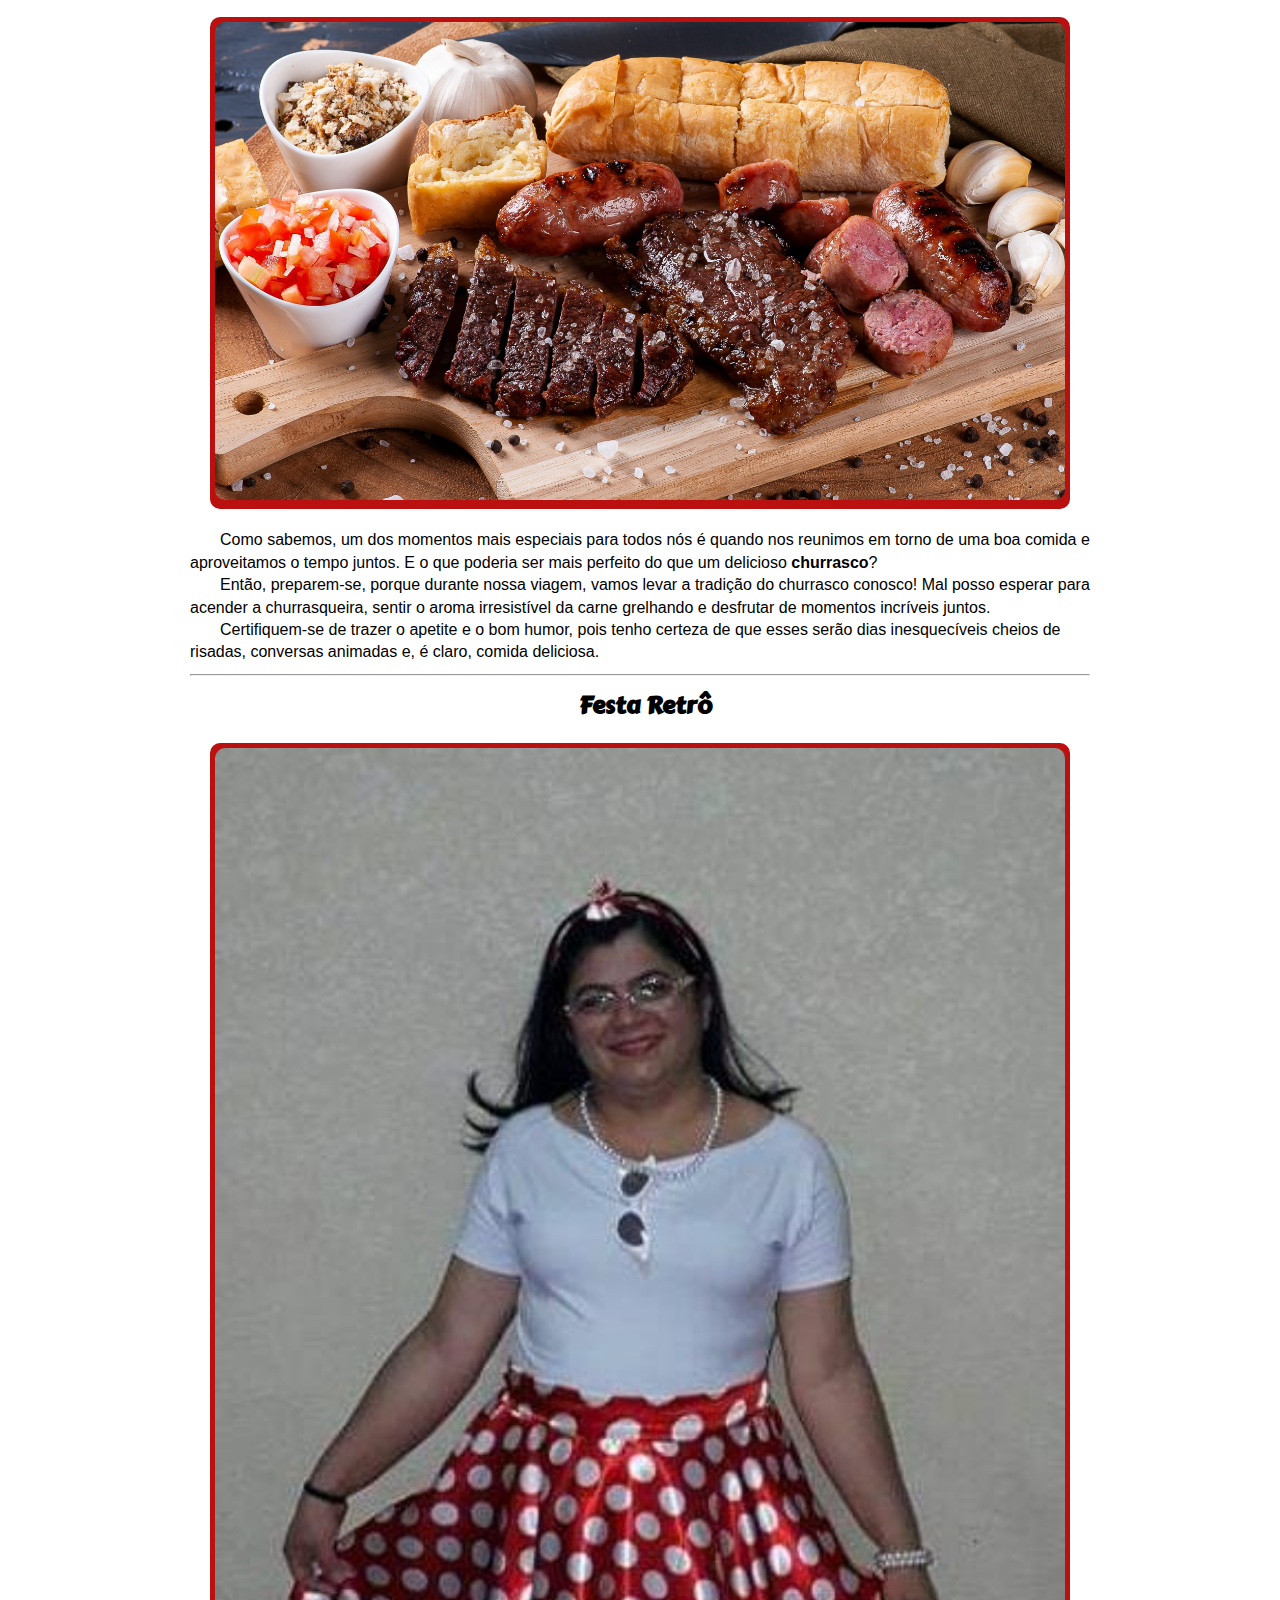
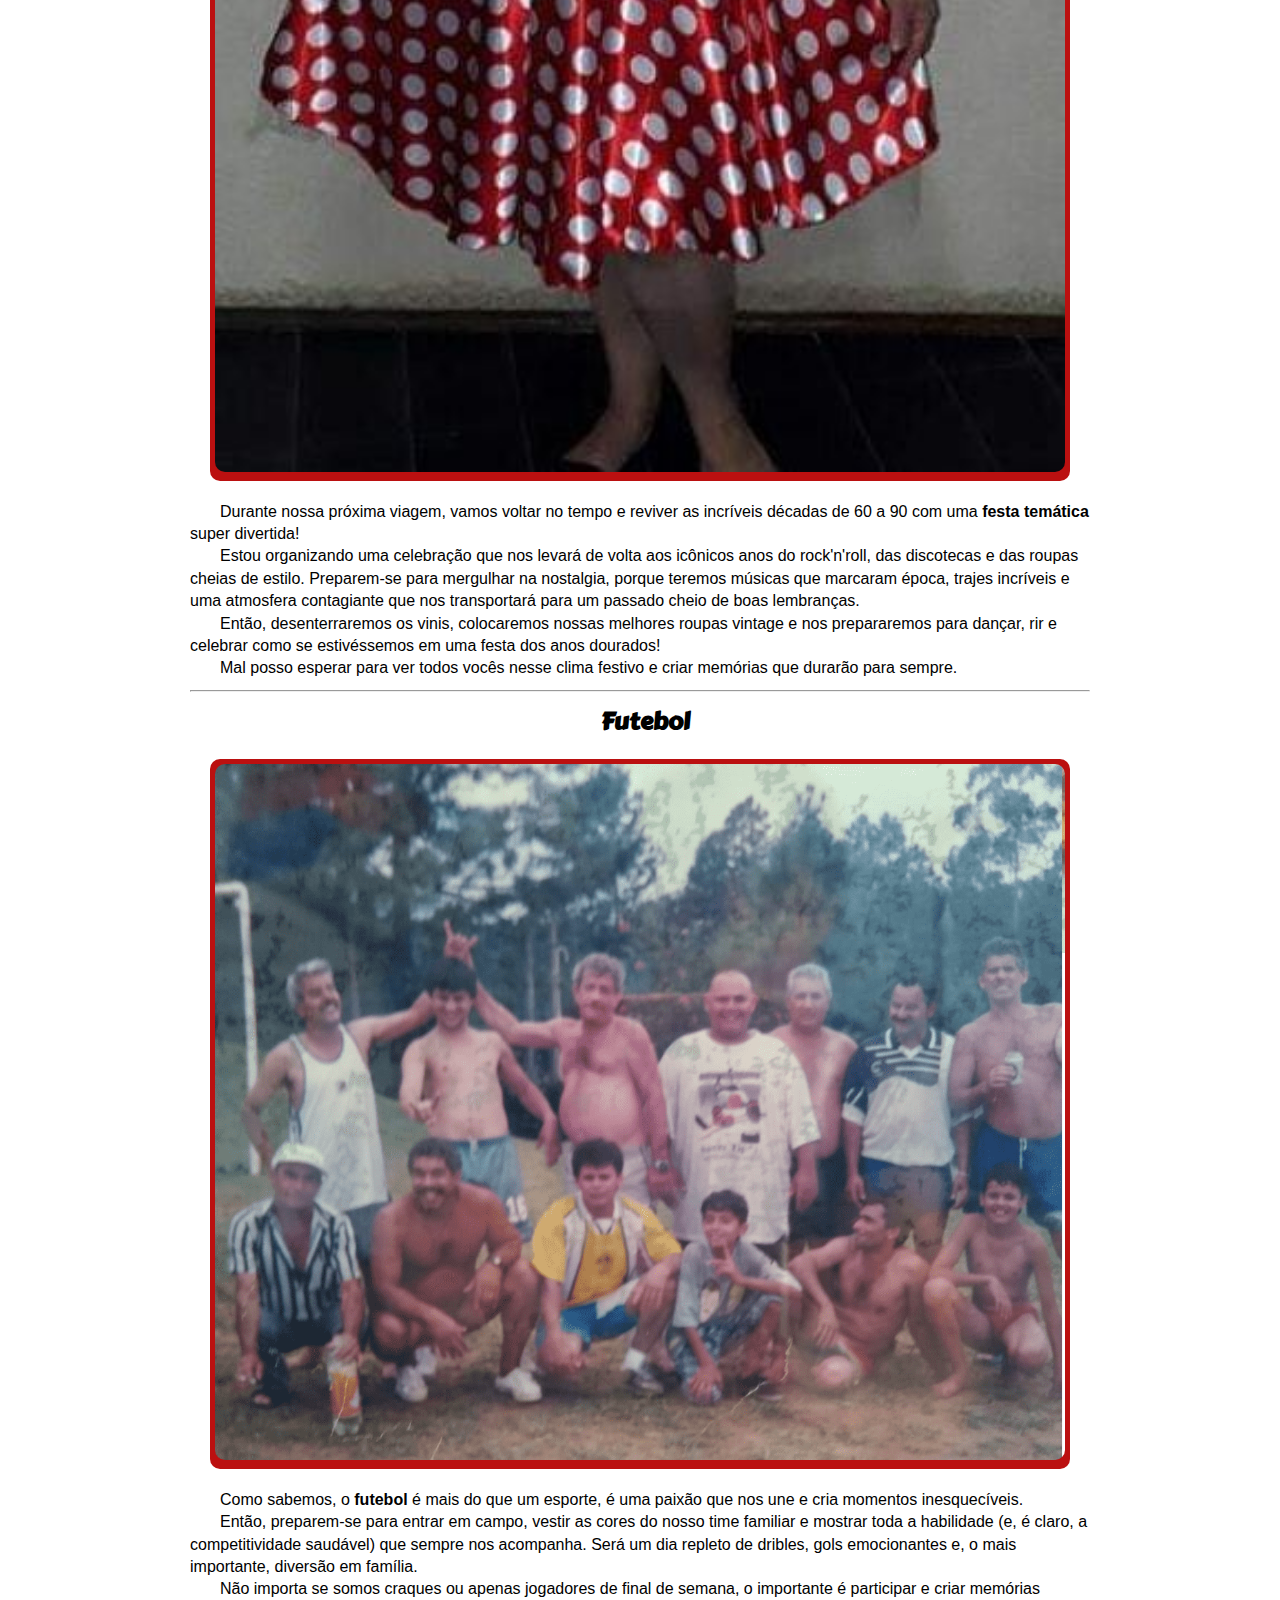
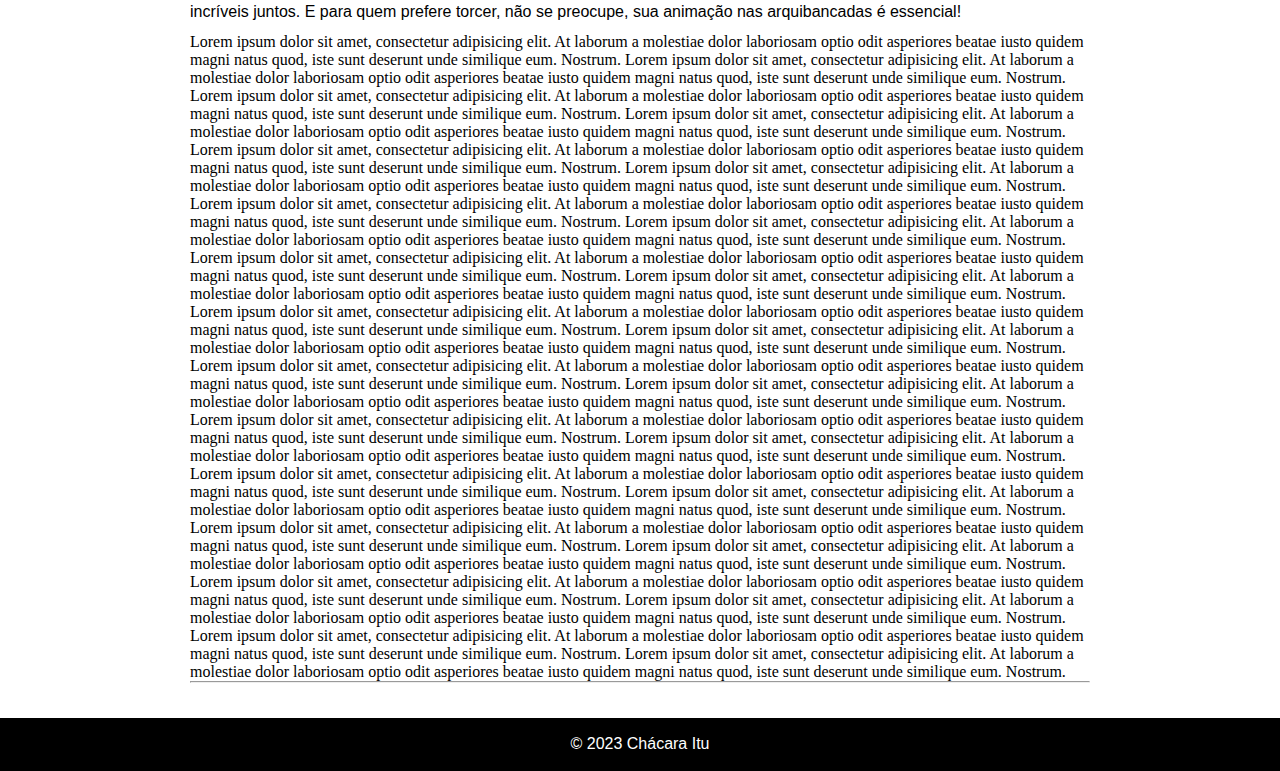
==== commit 363a52e5: "4" ====
--- a/index.html
+++ b/index.html
@@ -22,7 +22,7 @@
             <h3 class="sub1">De <span class="importante">29</span> de Dezembro a <span class="importante">02</span> de Janeiro</h3>
             <h4 class="sub2">4 dias de festa para você começar 2024 cheio de boas energias.</h4>
             <div>
-                <img src="https://media0.giphy.com/media/IRFQYGCokErS0/giphy.gif?cid=ecf05e47qmwr5sgfe4wfuh5hribluiypo5ky6oa50z5ju6sj&ep=v1_gifs_search&rid=giphy.gif&ct=g" alt="gatinho dançando">
+                <img src="imagens/dance-happy.gif" alt="Menina dançando">
             </div>
         </article>
         <article>
@@ -39,7 +39,10 @@
             <hr>
             <br>
             <h2>Como diria Galvão Bueno:  Haja coração, amigos!</h2>
-            <p>Confira abaixo o que teremos:</p>
+            <div>
+                <img src="imagens/haja.gif" alt="Humorista Adnet imitando Galvão Bueno">
+            </div>
+            <p style="text-align: center; text-indent: 0px;">Confira abaixo o que teremos:</p>
             
         </article>
         
@@ -101,6 +104,9 @@
         </article>
         
 <!-- TESTE -->
+
+
+
 Lorem ipsum dolor sit amet, consectetur adipisicing elit. At laborum a molestiae dolor laboriosam optio odit asperiores beatae iusto quidem magni natus quod, iste sunt deserunt unde similique eum. Nostrum.
 Lorem ipsum dolor sit amet, consectetur adipisicing elit. At laborum a molestiae dolor laboriosam optio odit asperiores beatae iusto quidem magni natus quod, iste sunt deserunt unde similique eum. Nostrum.
 Lorem ipsum dolor sit amet, consectetur adipisicing elit. At laborum a molestiae dolor laboriosam optio odit asperiores beatae iusto quidem magni natus quod, iste sunt deserunt unde similique eum. Nostrum.
--- a/style.css
+++ b/style.css
@@ -148,8 +148,3 @@
     border-radius: 10px;
 }
 
-.gif{
-    display: block;
-    text-align: center;
-    width: 400px;
-}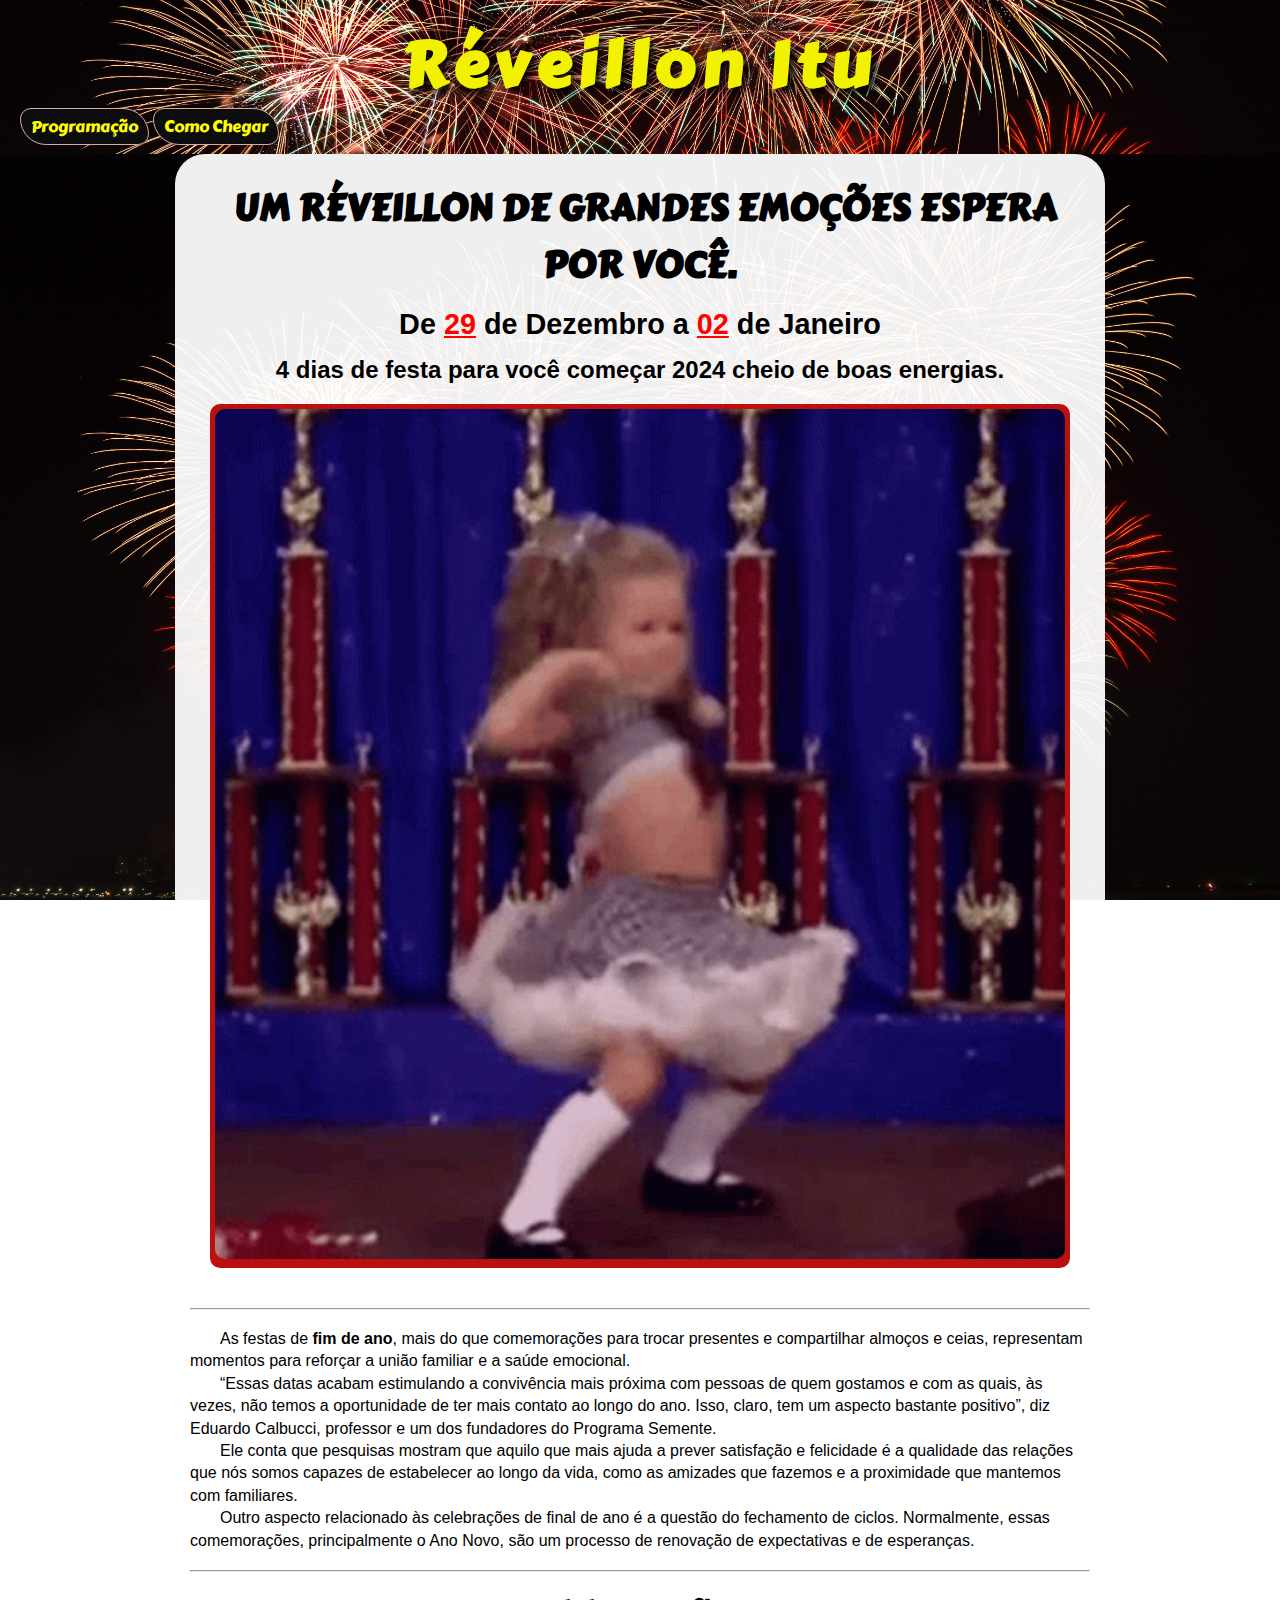
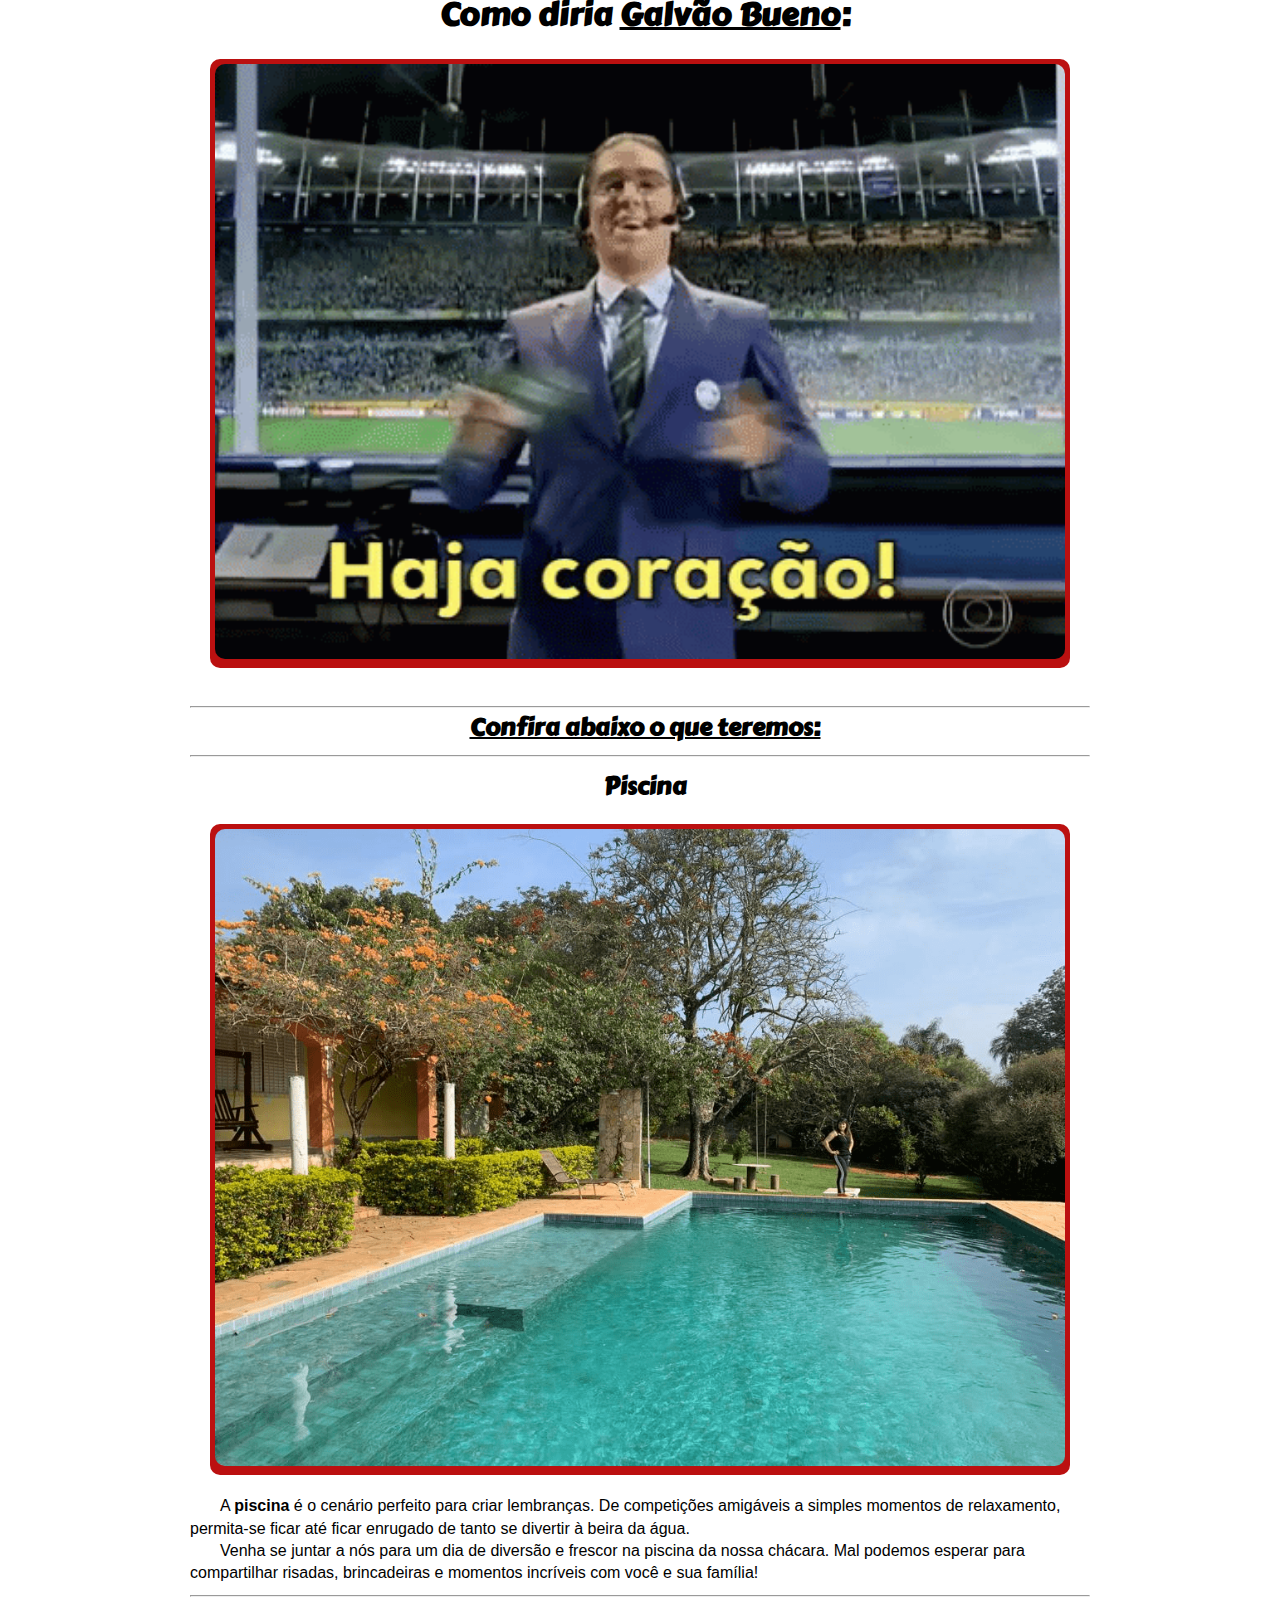
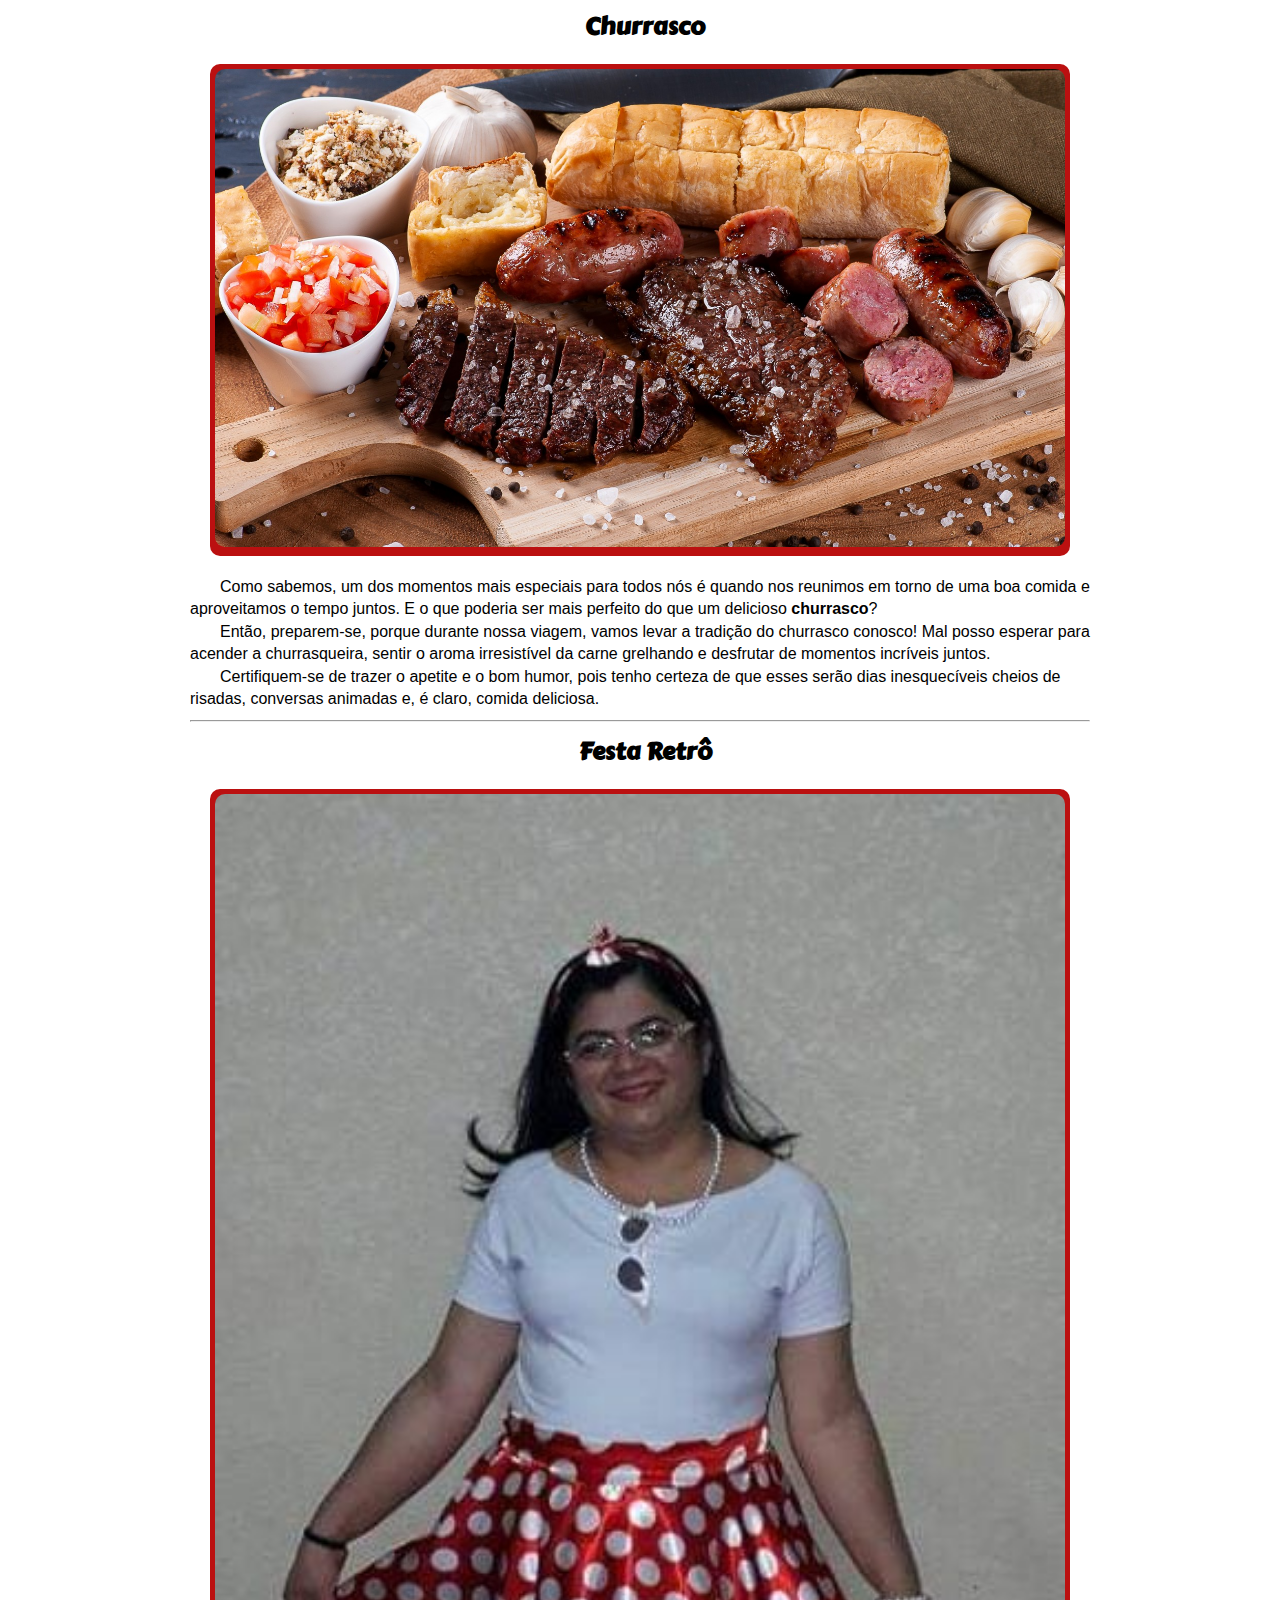
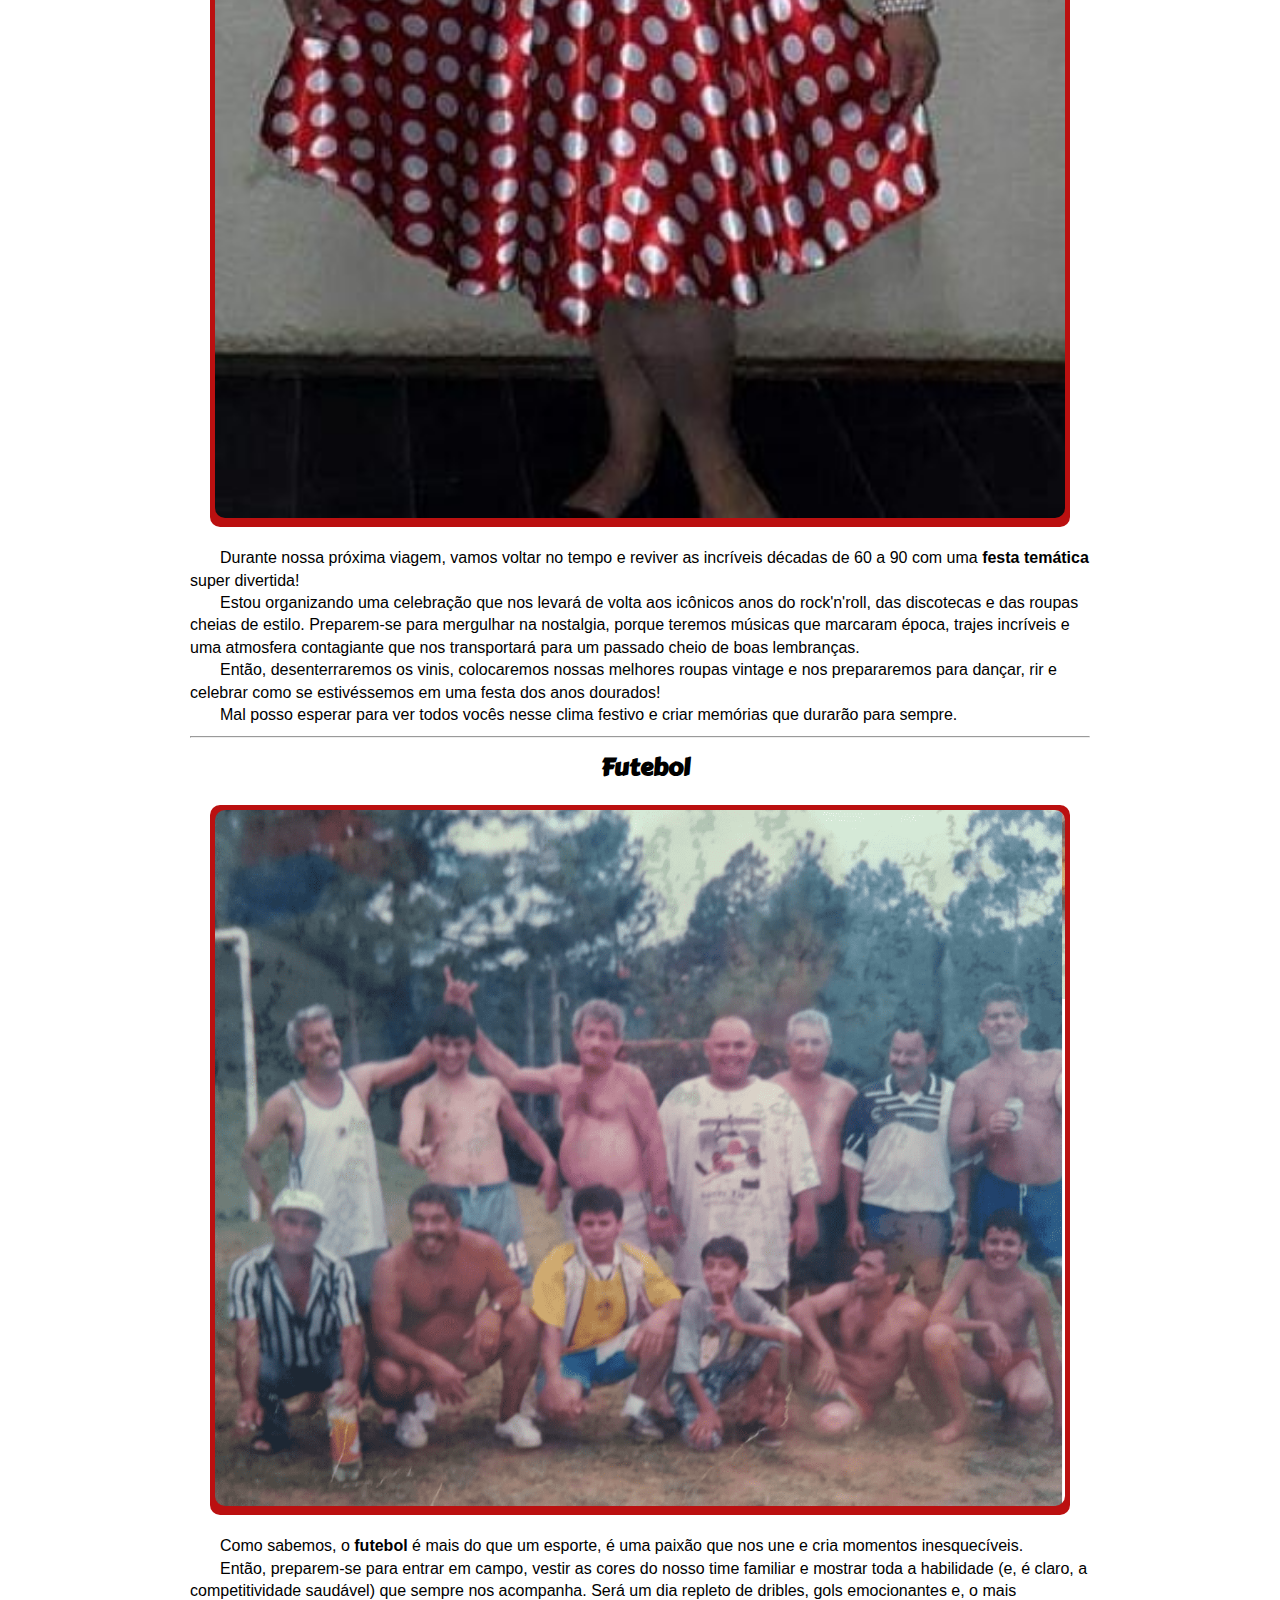
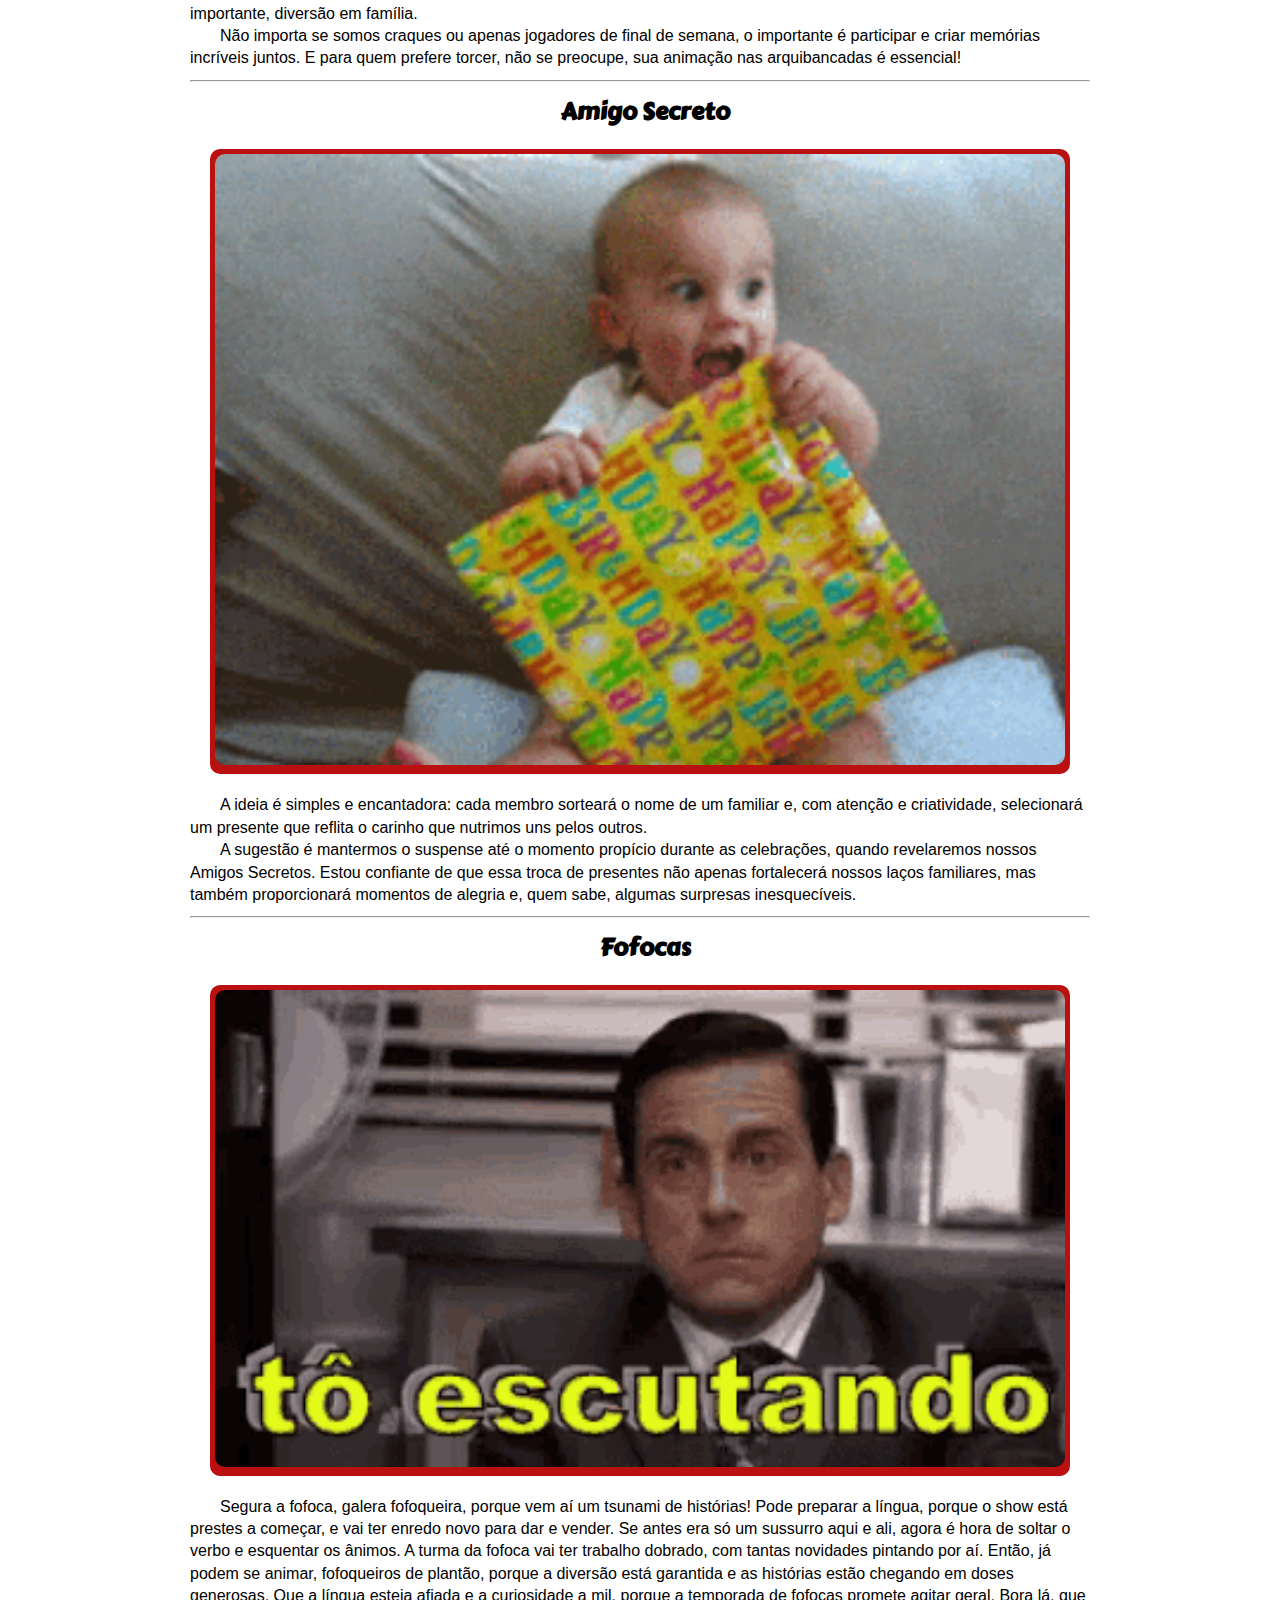
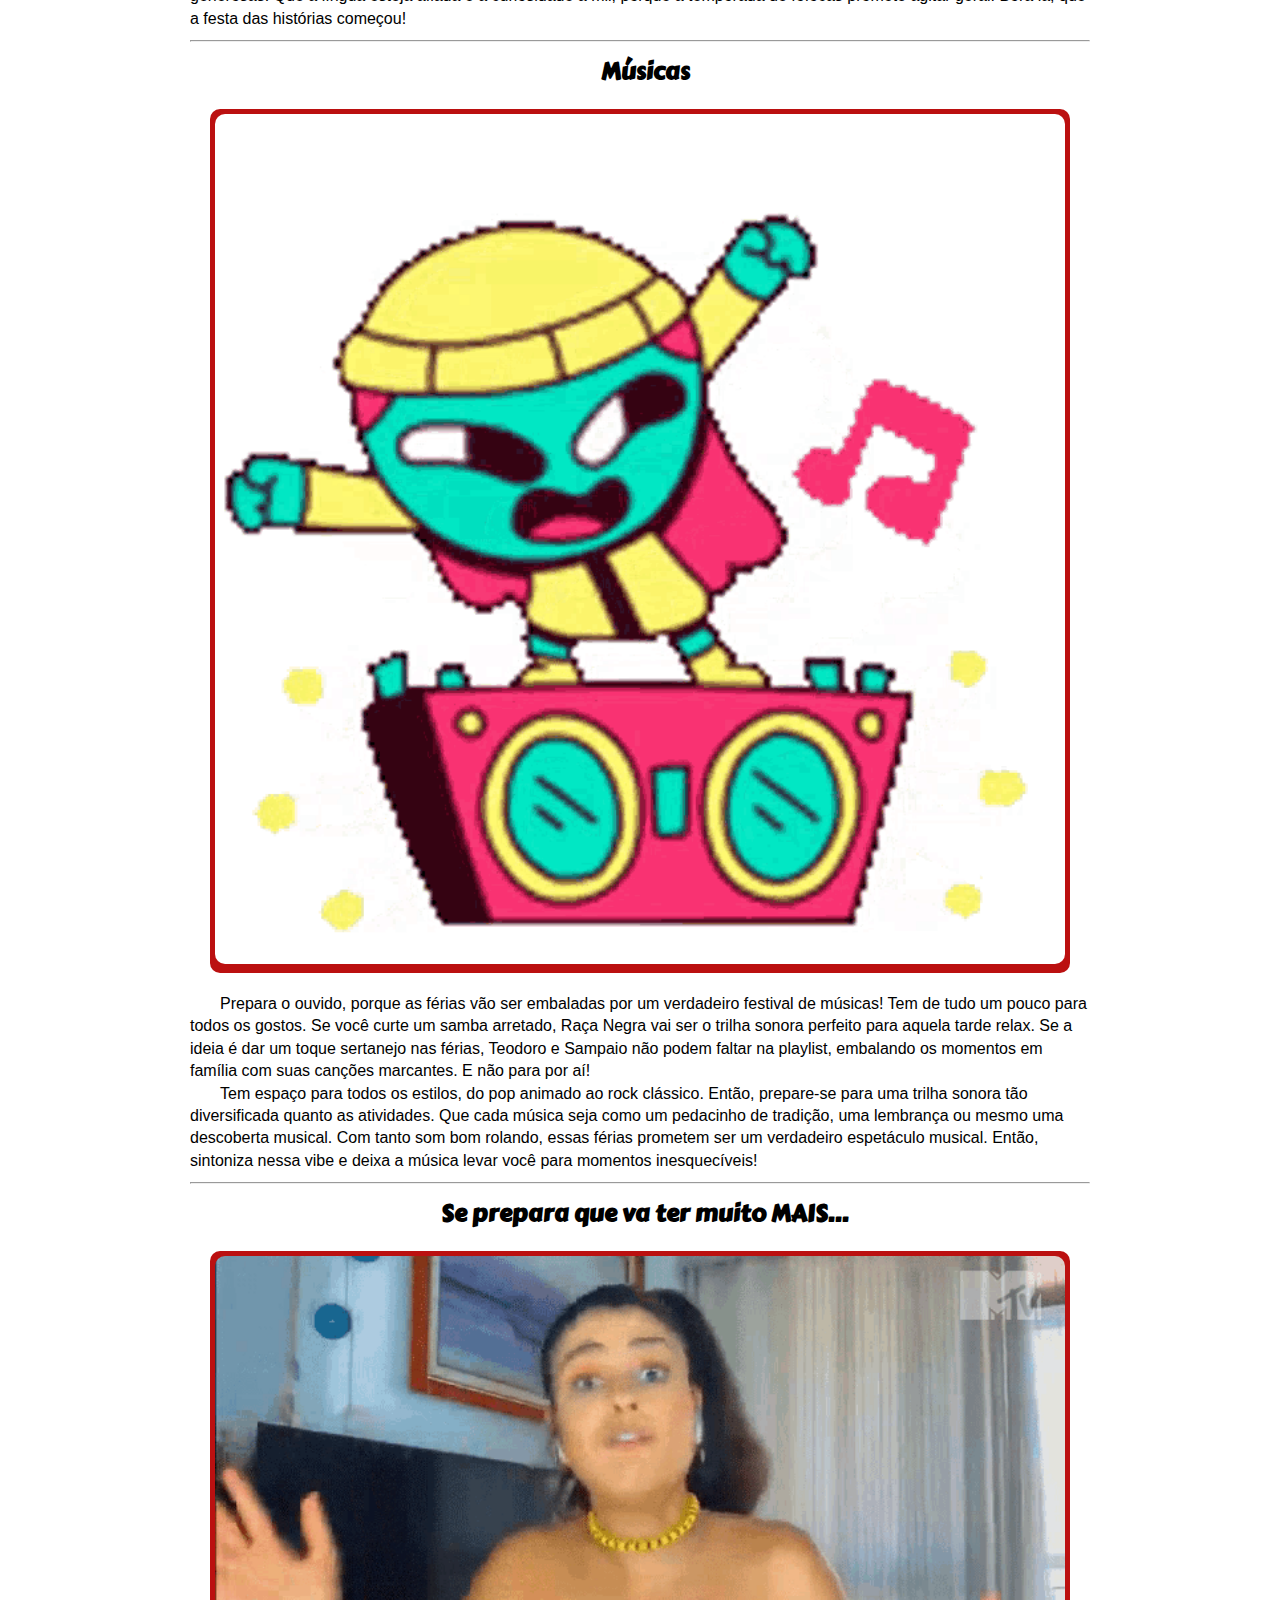
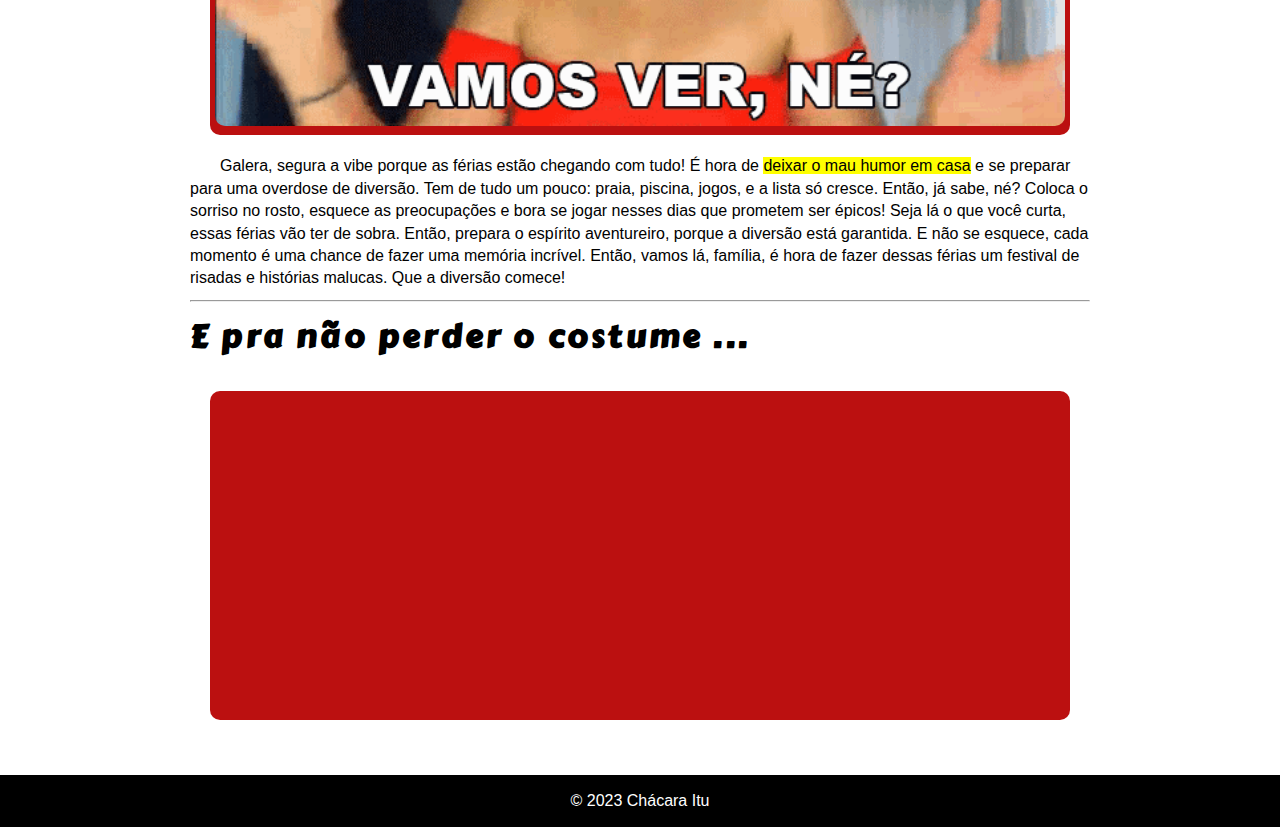
==== commit 2f81070b: "5" ====
--- a/index.html
+++ b/index.html
@@ -12,7 +12,7 @@
         <h1>Réveillon Itu</h1>
         <nav>
             <a href="index.html">Programação</a>
-            <a href="localizacao.html">Como Chegar</a>
+            <a href="pag2.html">Como Chegar</a>
         </nav>
     </header>
 
@@ -38,11 +38,13 @@
             <br>
             <hr>
             <br>
-            <h2>Como diria Galvão Bueno:  Haja coração, amigos!</h2>
+            <h2 style="font-size: 2em;">Como diria <span style="text-decoration: underline;">Galvão Bueno</span>:</h2>
             <div>
                 <img src="imagens/haja.gif" alt="Humorista Adnet imitando Galvão Bueno">
             </div>
-            <p style="text-align: center; text-indent: 0px;">Confira abaixo o que teremos:</p>
+            <br>
+            <hr>
+            <h2 style="text-decoration: underline;">Confira abaixo o que teremos:</h2>
             
         </article>
         
@@ -103,38 +105,56 @@
             <p>Não importa se somos craques ou apenas jogadores de final de semana, o importante é participar e criar memórias incríveis juntos. E para quem prefere torcer, não se preocupe, sua animação nas arquibancadas é essencial!</p>
         </article>
         
-<!-- TESTE -->
+         
+        <hr>
 
-
-
-Lorem ipsum dolor sit amet, consectetur adipisicing elit. At laborum a molestiae dolor laboriosam optio odit asperiores beatae iusto quidem magni natus quod, iste sunt deserunt unde similique eum. Nostrum.
-Lorem ipsum dolor sit amet, consectetur adipisicing elit. At laborum a molestiae dolor laboriosam optio odit asperiores beatae iusto quidem magni natus quod, iste sunt deserunt unde similique eum. Nostrum.
-Lorem ipsum dolor sit amet, consectetur adipisicing elit. At laborum a molestiae dolor laboriosam optio odit asperiores beatae iusto quidem magni natus quod, iste sunt deserunt unde similique eum. Nostrum.
-Lorem ipsum dolor sit amet, consectetur adipisicing elit. At laborum a molestiae dolor laboriosam optio odit asperiores beatae iusto quidem magni natus quod, iste sunt deserunt unde similique eum. Nostrum.
-Lorem ipsum dolor sit amet, consectetur adipisicing elit. At laborum a molestiae dolor laboriosam optio odit asperiores beatae iusto quidem magni natus quod, iste sunt deserunt unde similique eum. Nostrum.
-Lorem ipsum dolor sit amet, consectetur adipisicing elit. At laborum a molestiae dolor laboriosam optio odit asperiores beatae iusto quidem magni natus quod, iste sunt deserunt unde similique eum. Nostrum.
-Lorem ipsum dolor sit amet, consectetur adipisicing elit. At laborum a molestiae dolor laboriosam optio odit asperiores beatae iusto quidem magni natus quod, iste sunt deserunt unde similique eum. Nostrum.
-Lorem ipsum dolor sit amet, consectetur adipisicing elit. At laborum a molestiae dolor laboriosam optio odit asperiores beatae iusto quidem magni natus quod, iste sunt deserunt unde similique eum. Nostrum.
-Lorem ipsum dolor sit amet, consectetur adipisicing elit. At laborum a molestiae dolor laboriosam optio odit asperiores beatae iusto quidem magni natus quod, iste sunt deserunt unde similique eum. Nostrum.
-Lorem ipsum dolor sit amet, consectetur adipisicing elit. At laborum a molestiae dolor laboriosam optio odit asperiores beatae iusto quidem magni natus quod, iste sunt deserunt unde similique eum. Nostrum.
-Lorem ipsum dolor sit amet, consectetur adipisicing elit. At laborum a molestiae dolor laboriosam optio odit asperiores beatae iusto quidem magni natus quod, iste sunt deserunt unde similique eum. Nostrum.
-Lorem ipsum dolor sit amet, consectetur adipisicing elit. At laborum a molestiae dolor laboriosam optio odit asperiores beatae iusto quidem magni natus quod, iste sunt deserunt unde similique eum. Nostrum.
-Lorem ipsum dolor sit amet, consectetur adipisicing elit. At laborum a molestiae dolor laboriosam optio odit asperiores beatae iusto quidem magni natus quod, iste sunt deserunt unde similique eum. Nostrum.
-Lorem ipsum dolor sit amet, consectetur adipisicing elit. At laborum a molestiae dolor laboriosam optio odit asperiores beatae iusto quidem magni natus quod, iste sunt deserunt unde similique eum. Nostrum.
-Lorem ipsum dolor sit amet, consectetur adipisicing elit. At laborum a molestiae dolor laboriosam optio odit asperiores beatae iusto quidem magni natus quod, iste sunt deserunt unde similique eum. Nostrum.
-Lorem ipsum dolor sit amet, consectetur adipisicing elit. At laborum a molestiae dolor laboriosam optio odit asperiores beatae iusto quidem magni natus quod, iste sunt deserunt unde similique eum. Nostrum.
-Lorem ipsum dolor sit amet, consectetur adipisicing elit. At laborum a molestiae dolor laboriosam optio odit asperiores beatae iusto quidem magni natus quod, iste sunt deserunt unde similique eum. Nostrum.
-Lorem ipsum dolor sit amet, consectetur adipisicing elit. At laborum a molestiae dolor laboriosam optio odit asperiores beatae iusto quidem magni natus quod, iste sunt deserunt unde similique eum. Nostrum.
-Lorem ipsum dolor sit amet, consectetur adipisicing elit. At laborum a molestiae dolor laboriosam optio odit asperiores beatae iusto quidem magni natus quod, iste sunt deserunt unde similique eum. Nostrum.
-Lorem ipsum dolor sit amet, consectetur adipisicing elit. At laborum a molestiae dolor laboriosam optio odit asperiores beatae iusto quidem magni natus quod, iste sunt deserunt unde similique eum. Nostrum.
-Lorem ipsum dolor sit amet, consectetur adipisicing elit. At laborum a molestiae dolor laboriosam optio odit asperiores beatae iusto quidem magni natus quod, iste sunt deserunt unde similique eum. Nostrum.
-Lorem ipsum dolor sit amet, consectetur adipisicing elit. At laborum a molestiae dolor laboriosam optio odit asperiores beatae iusto quidem magni natus quod, iste sunt deserunt unde similique eum. Nostrum.
-Lorem ipsum dolor sit amet, consectetur adipisicing elit. At laborum a molestiae dolor laboriosam optio odit asperiores beatae iusto quidem magni natus quod, iste sunt deserunt unde similique eum. Nostrum.
-Lorem ipsum dolor sit amet, consectetur adipisicing elit. At laborum a molestiae dolor laboriosam optio odit asperiores beatae iusto quidem magni natus quod, iste sunt deserunt unde similique eum. Nostrum.
-<!-- TESTE -->
+        <article>
+            <h2>Amigo Secreto</h2>
+            <div>
+                <img src="imagens/happy-birthday-birthday.gif" alt="Futebol">
+            </div>
+            <p>A ideia é simples e encantadora: cada membro sorteará o nome de um familiar e, com atenção e criatividade, selecionará um presente que reflita o carinho que nutrimos uns pelos outros.</p>
+            <p>A sugestão é mantermos o suspense até o momento propício durante as celebrações, quando revelaremos nossos Amigos Secretos. Estou confiante de que essa troca de presentes não apenas fortalecerá nossos laços familiares, mas também proporcionará momentos de alegria e, quem sabe, algumas surpresas inesquecíveis.</p>
+        </article>
 
         <hr>
 
+        <article>
+            <h2>Fofocas</h2>
+            <div>
+                <img src="imagens/listening.gif" alt="gif de Fofocas">
+            </div>
+            <p>Segura a fofoca, galera fofoqueira, porque vem aí um tsunami de histórias! Pode preparar a língua, porque o show está prestes a começar, e vai ter enredo novo para dar e vender. Se antes era só um sussurro aqui e ali, agora é hora de soltar o verbo e esquentar os ânimos. A turma da fofoca vai ter trabalho dobrado, com tantas novidades pintando por aí. Então, já podem se animar, fofoqueiros de plantão, porque a diversão está garantida e as histórias estão chegando em doses generosas. Que a língua esteja afiada e a curiosidade a mil, porque a temporada de fofocas promete agitar geral. Bora lá, que a festa das histórias começou!</p>
+        </article>
+
+        <hr>
+
+        <article>
+            <h2>Músicas</h2>
+            <div>
+                <img src="imagens/boom-box.gif" alt="">
+            </div>
+            <p>Prepara o ouvido, porque as férias vão ser embaladas por um verdadeiro festival de músicas! Tem de tudo um pouco para todos os gostos. Se você curte um samba arretado, Raça Negra vai ser o trilha sonora perfeito para aquela tarde relax. Se a ideia é dar um toque sertanejo nas férias, Teodoro e Sampaio não podem faltar na playlist, embalando os momentos em família com suas canções marcantes. E não para por aí! </p>
+            <p>Tem espaço para todos os estilos, do pop animado ao rock clássico. Então, prepare-se para uma trilha sonora tão diversificada quanto as atividades. Que cada música seja como um pedacinho de tradição, uma lembrança ou mesmo uma descoberta musical. Com tanto som bom rolando, essas férias prometem ser um verdadeiro espetáculo musical. Então, sintoniza nessa vibe e deixa a música levar você para momentos inesquecíveis!</p>
+        </article>
+
+        <hr>
+
+        <article>
+            <h2>Se prepara que va ter muito MAIS...</h2>
+
+            <div>
+                <img src="imagens/vamos-ver-ne-lets-find-out.gif" alt="">
+            </div>
+
+            <p>Galera, segura a vibe porque as férias estão chegando com tudo! É hora de <mark>deixar o mau humor em casa</mark> e se preparar para uma overdose de diversão. Tem de tudo um pouco: praia, piscina, jogos, e a lista só cresce. Então, já sabe, né? Coloca o sorriso no rosto, esquece as preocupações e bora se jogar nesses dias que prometem ser épicos! Seja lá o que você curta, essas férias vão ter de sobra. Então, prepara o espírito aventureiro, porque a diversão está garantida. E não se esquece, cada momento é uma chance de fazer uma memória incrível. Então, vamos lá, família, é hora de fazer dessas férias um festival de risadas e histórias malucas. Que a diversão comece!</p>
+        </article>
+        <hr>
+        <article>
+            <h1>E pra não perder o costume ...</h1>
+            
+        </article>
+        <div><iframe width="560" height="315" src="https://www.youtube.com/embed/QcSajQ2Iegc?si=hGrlcER9TWpGIZ6G&amp;controls=0&amp;start=2" title="YouTube video player" frameborder="0" allow="accelerometer; autoplay; clipboard-write; encrypted-media; gyroscope; picture-in-picture; web-share" allowfullscreen></iframe></div>
     </main>
 
     <footer>
--- a/style.css
+++ b/style.css
@@ -73,7 +73,7 @@
 nav > a{
     text-decoration: none;
     background-color: var(--cor5);
-    color: var(--cor3);
+    color: yellow;
     border-radius: 25px 60px;
     padding: 5px 10px 5px 10px;
     font-family: var(--fontTit);
@@ -148,3 +148,6 @@
     border-radius: 10px;
 }
 
+div > iframe{
+    max-width: 100%;
+}